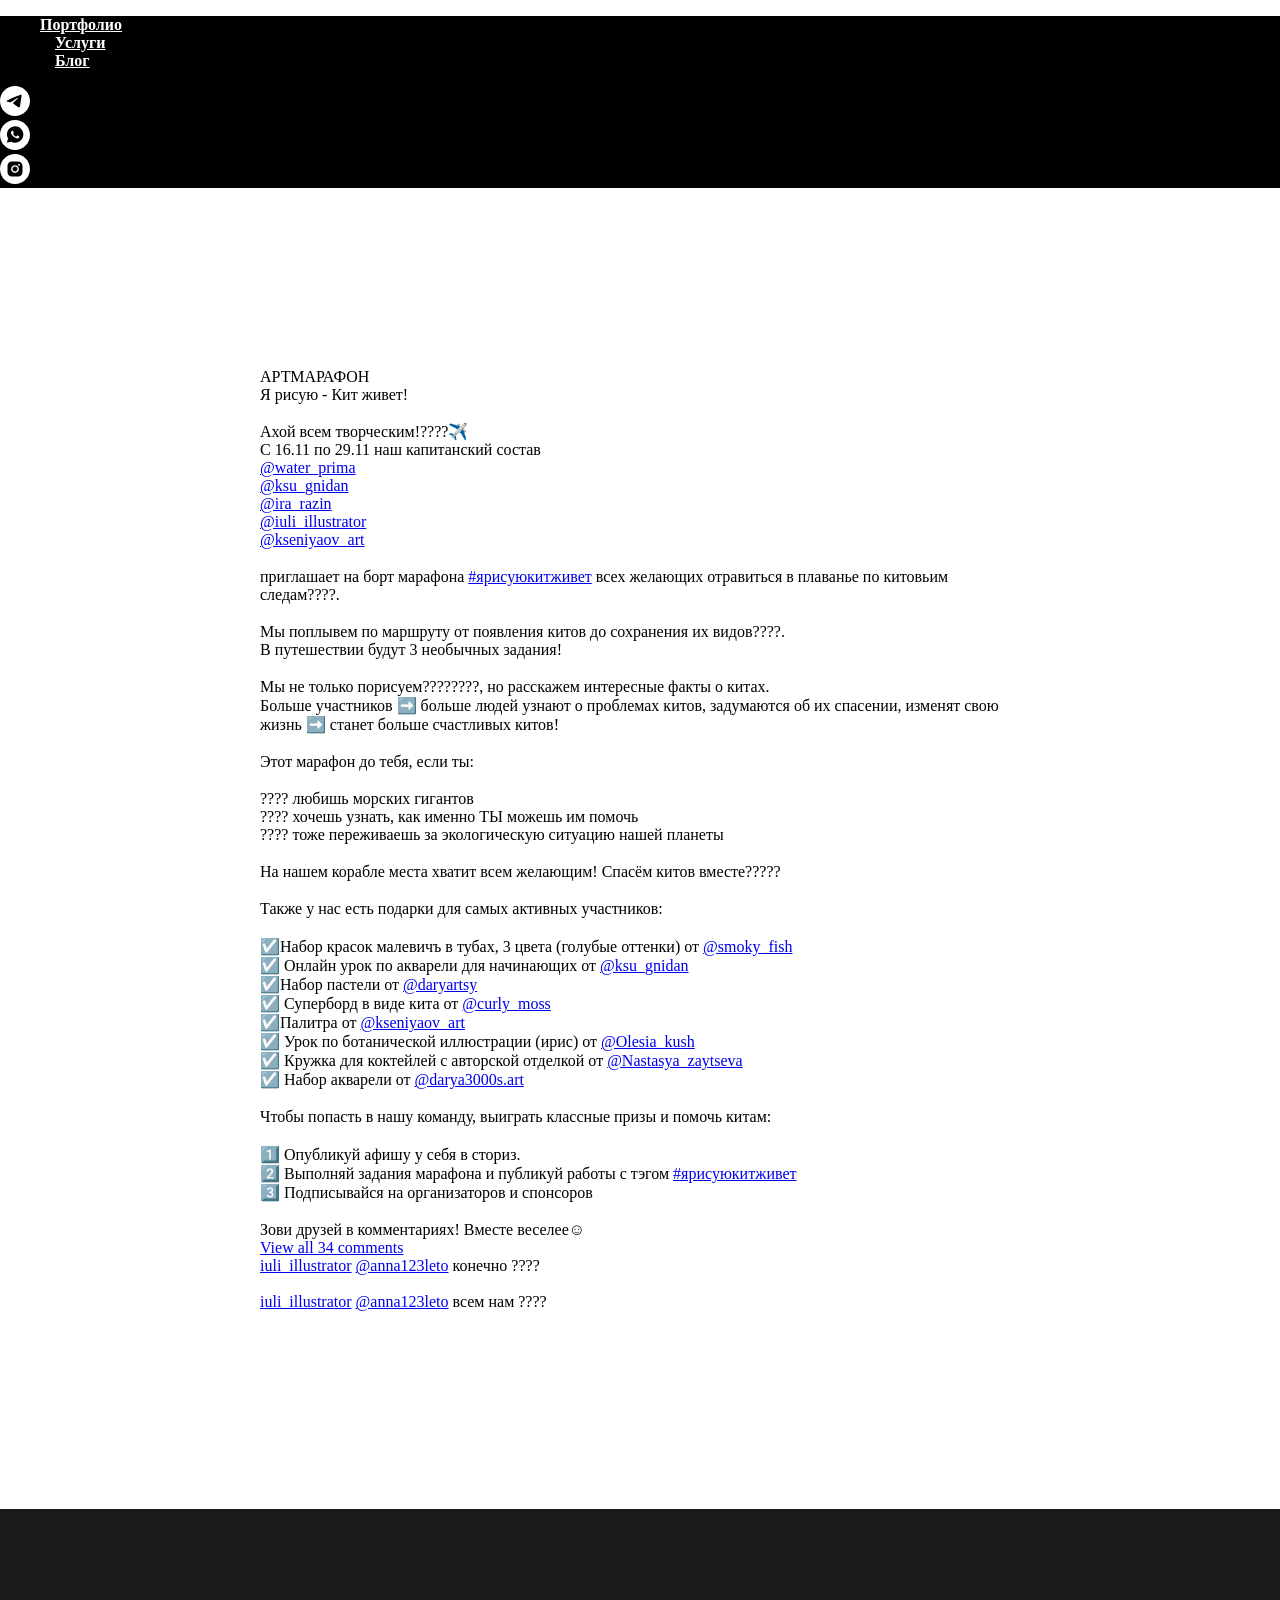
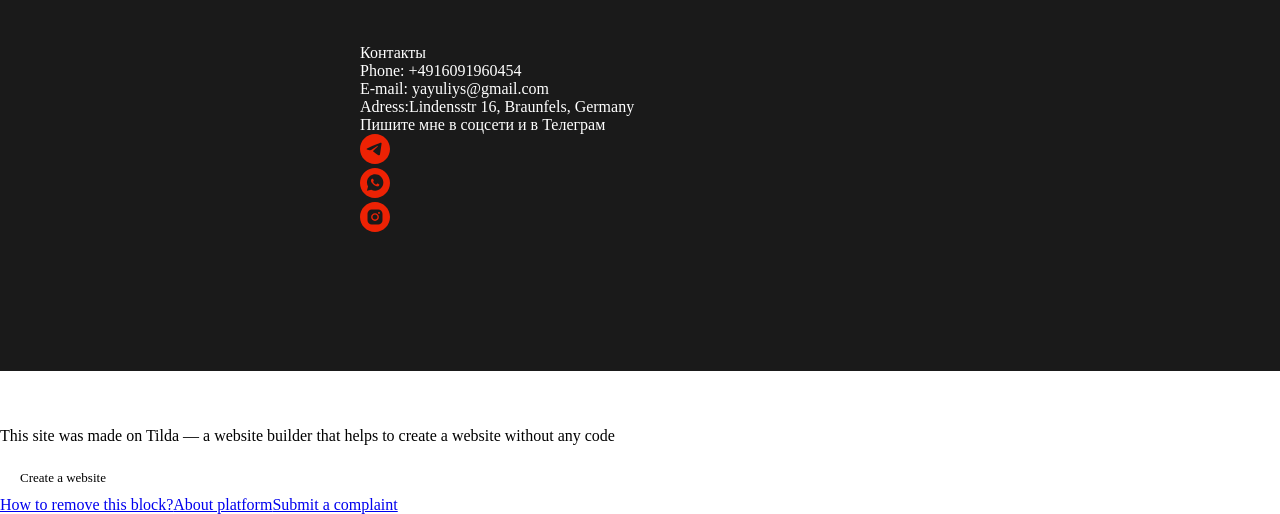
==== kit/index.html @ b63b91ee "Publish CuteColors site" ====
<!DOCTYPE html><html> <head><meta charset="utf-8" /><meta http-equiv="Content-Type" content="text/html; charset=utf-8" /><meta name="viewport" content="width=device-width, initial-scale=1.0" /><!--metatextblock--><title>Kit</title><meta name="description" content="Artmaraphon" /><meta property="og:url" content="/kit/" /><meta property="og:title" content="Kit" /><meta property="og:description" content="Artmaraphon" /><meta property="og:type" content="website" /><meta property="og:image" content="/assets/tilda/static.tildacdn.info/tild6166-6461-4264-b937-326136386266/-/resize/504x/124379706_1939183288.jpg" /><link rel="canonical" href="/kit/"><!--/metatextblock--><meta property="fb:app_id" content="257953674358265" /><meta name="format-detection" content="telephone=no" /><meta http-equiv="x-dns-prefetch-control" content="on"><link rel="dns-prefetch" href="https://ws.tildacdn.com"><link rel="dns-prefetch" href="https://static.tildacdn.info"><meta name="robots" content="nofollow" /><link rel="shortcut icon" href="/assets/tilda/static.tildacdn.info/img/tildafavicon.ico" type="image/x-icon" /><!-- Assets --><script src="/assets/tilda/neo.tildacdn.com/js/tilda-fallback-1.0.min.js" charset="utf-8" async></script><link rel="stylesheet" href="/assets/tilda/static.tildacdn.info/css/tilda-grid-3.0.min.css" type="text/css" media="all" onerror="this.loaderr='y';"/><link rel="stylesheet" href="/tilda-blocks-page29770628.min.css?t=1660932081" type="text/css" media="all" onerror="this.loaderr='y';" /><link rel="preconnect" href="https://fonts.gstatic.com"><link href="https://fonts.googleapis.com/css2?family=Roboto:wght@300;400;500;700&subset=latin,cyrillic" rel="stylesheet"><link rel="stylesheet" href="/assets/tilda/static.tildacdn.info/css/tilda-slds-1.4.min.css" type="text/css" media="print" onload="this.media='all';" onerror="this.loaderr='y';" /><noscript><link rel="stylesheet" href="/assets/tilda/static.tildacdn.info/css/tilda-slds-1.4.min.css" type="text/css" media="all" /></noscript><script type="text/javascript">function t_onReady(func) {
if (document.readyState != 'loading') {
func();
} else {
document.addEventListener('DOMContentLoaded', func);
}
}
function t_onFuncLoad(funcName, okFunc, time) {
if (typeof window[funcName] === 'function') {
okFunc();
} else {
setTimeout(function() {
t_onFuncLoad(funcName, okFunc, time);
},(time || 100));
}
}function t_throttle(fn, threshhold, scope) {return function () {fn.apply(scope || this, arguments);};}</script><script src="/assets/tilda/static.tildacdn.info/js/jquery-1.10.2.min.js" onerror="this.loaderr='y';"></script><script src="/assets/tilda/static.tildacdn.info/js/tilda-scripts-3.0.min.js" onerror="this.loaderr='y';"></script><script src="/tilda-blocks-page29770628.min.js?t=1660932081" onerror="this.loaderr='y';"></script><script src="/assets/tilda/static.tildacdn.info/js/lazyload-1.3.min.js" charset="utf-8" async onerror="this.loaderr='y';"></script><script src="/assets/tilda/static.tildacdn.info/js/tilda-menu-1.0.min.js" charset="utf-8" async onerror="this.loaderr='y';"></script><script src="/assets/tilda/static.tildacdn.info/js/tilda-slds-1.4.min.js" charset="utf-8" async onerror="this.loaderr='y';"></script><script src="/assets/tilda/static.tildacdn.info/js/hammer.min.js" charset="utf-8" async onerror="this.loaderr='y';"></script><script src="/assets/tilda/static.tildacdn.info/js/tilda-events-1.0.min.js" charset="utf-8" async onerror="this.loaderr='y';"></script><script type="text/javascript">window.dataLayer = window.dataLayer || [];</script><script type="text/javascript">(function () {
if((/bot|google|yandex|baidu|bing|msn|duckduckbot|teoma|slurp|crawler|spider|robot|crawling|facebook/i.test(navigator.userAgent))===false && typeof(sessionStorage)!='undefined' && sessionStorage.getItem('visited')!=='y' && document.visibilityState){
var style=document.createElement('style');
style.type='text/css';
style.innerHTML='@media screen and (min-width: 980px) {.t-records {opacity: 0;}.t-records_animated {-webkit-transition: opacity ease-in-out .2s;-moz-transition: opacity ease-in-out .2s;-o-transition: opacity ease-in-out .2s;transition: opacity ease-in-out .2s;}.t-records.t-records_visible {opacity: 1;}}';
document.getElementsByTagName('head')[0].appendChild(style);
function t_setvisRecs(){
var alr=document.querySelectorAll('.t-records');
Array.prototype.forEach.call(alr, function(el) {
el.classList.add("t-records_animated");
});
setTimeout(function () {
Array.prototype.forEach.call(alr, function(el) {
el.classList.add("t-records_visible");
});
sessionStorage.setItem("visited", "y");
}, 400);
} 
document.addEventListener('DOMContentLoaded', t_setvisRecs);
}
})();</script></head><body class="t-body" style="margin:0;"><!--allrecords--><div id="allrecords" class="t-records" data-hook="blocks-collection-content-node" data-tilda-project-id="5950879" data-tilda-page-id="29770628" data-tilda-page-alias="kit" data-tilda-formskey="7f800575ffce84408c4a79b2e5950879" data-tilda-lazy="yes"><div id="rec481607800" class="r t-rec" style="background-color:#000000; " data-animationappear="off" data-record-type="257" data-bg-color="#000000"><!-- T228 --><div id="nav481607800marker"></div><div class="tmenu-mobile" ><div class="tmenu-mobile__container"><div class="tmenu-mobile__text t-name t-name_md" field="menu_mob_title">&nbsp;</div><div class="tmenu-mobile__burger"><span></span><span></span><span></span><span></span></div></div></div><style>.tmenu-mobile {
background-color: #111;
display: none;
width: 100%;
top: 0;
z-index: 990;
}
.tmenu-mobile_positionfixed {
position: fixed;
}
.tmenu-mobile__text {
color: #fff;
}
.tmenu-mobile__container {
min-height: 64px;
padding: 20px;
position: relative;
box-sizing: border-box;
display: -webkit-flex;
display: -ms-flexbox;
display: flex;
-webkit-align-items: center;
-ms-flex-align: center;
align-items: center;
-webkit-justify-content: space-between;
-ms-flex-pack: justify;
justify-content: space-between;
}
.tmenu-mobile__burger {
position: relative;
margin-top: 0;
width: 28px;
height: 20px;
transition: .5s ease-in-out;
cursor: pointer;
}
.tmenu-mobile__burger span {
display: block;
position: absolute;
width: 100%;
opacity: 1;
left: 0;
transition: .25s ease-in-out;
height: 3px;
background-color: #fff;
}
.tmenu-mobile__burger span:nth-child(1) {
top: 0px;
}
.tmenu-mobile__burger span:nth-child(2),
.tmenu-mobile__burger span:nth-child(3) {
top: 8px;
}
.tmenu-mobile__burger span:nth-child(4) {
top: 16px;
}
.tmenu-mobile_opened .tmenu-mobile__burger span:nth-child(1) {
top: 8px;
width: 0%;
left: 50%;
}
.tmenu-mobile_opened .tmenu-mobile__burger span:nth-child(2) {
-webkit-transform: rotate(45deg);
transform: rotate(45deg);
}
.tmenu-mobile_opened .tmenu-mobile__burger span:nth-child(3) {
-webkit-transform: rotate(-45deg);
transform: rotate(-45deg);
}
.tmenu-mobile_opened .tmenu-mobile__burger span:nth-child(4) {
top: 8px;
width: 0%;
left: 50%;
}
.tmenu-mobile__list {
display: block;
}
.tmenu-mobile__burgerlogo {
display: inline-block;
font-size: 24px;
font-weight: 400;
white-space: nowrap;
vertical-align: middle;
}
.tmenu-mobile__imglogo {
height: auto;
display: block;
max-width: 300px!important;
box-sizing: border-box;
padding: 0;
margin: 0 auto;
}
@media screen and (max-width: 980px) {
.tmenu-mobile__menucontent_hidden {
display: none;
height: 100%;
}
.tmenu-mobile {
display: block;
}
}
@media screen and (max-width: 980px) {
#rec481607800 .tmenu-mobile {
background-color: #1a1a1a;
}
#rec481607800 .tmenu-mobile__burger {
-webkit-order: 1;
-ms-flex-order: 1;
order: 1;
}
}</style><div id="nav481607800" class="t228 t228__positionfixed tmenu-mobile__menucontent_hidden" style="background-color: rgba(0,0,0,0.50); " data-bgcolor-hex="#000000" data-bgcolor-rgba="rgba(0,0,0,0.50)" data-navmarker="nav481607800marker" data-appearoffset="" data-bgopacity-two="" data-menushadow="" data-bgopacity="0.50" data-menu-items-align="left" data-menu="yes"><div class="t228__maincontainer t228__c12collumns" style=""><div class="t228__padding40px"></div><div class="t228__leftside"></div><div class="t228__centerside t228__menualign_left"><div class="t228__centercontainer"><ul class="t228__list "><li class="t228__list_item" style="padding:0 15px 0 0;"><a class="t-menu__link-item" href="https://tilda.cc/page/?pageid=29680773&amp;projectid=5950879#portfolio" data-menu-submenu-hook="" style="color:#ffffff;font-weight:600;" data-menu-item-number="1">Портфолио</a> </li><li class="t228__list_item" style="padding:0 15px;"><a class="t-menu__link-item" href="https://tilda.cc/page/?pageid=29680773&amp;projectid=5950879#services" data-menu-submenu-hook="" style="color:#ffffff;font-weight:600;" data-menu-item-number="2">Услуги</a> </li><li class="t228__list_item" style="padding:0 0 0 15px;"><a class="t-menu__link-item" href="https://tilda.cc/page/?pageid=29680773&amp;projectid=5950879#blog" data-menu-submenu-hook="" style="color:#ffffff;font-weight:600;" data-menu-item-number="3">Блог</a> </li></ul></div></div><div class="t228__rightside"><div class="t228__rightcontainer"> <div class="t-sociallinks"> <div class="t-sociallinks__wrapper"> <!-- new soclinks --> <div class="t-sociallinks__item t-sociallinks__item_telegram"><a href="https://t.me/iuli_iakupova" target="_blank" rel="nofollow" style="width: 30px; height: 30px;"><svg class="t-sociallinks__svg" width=30px height=30px viewBox="0 0 100 100" fill="none" xmlns="http://www.w3.org/2000/svg"> <path fill-rule="evenodd" clip-rule="evenodd" d="M50 100c27.614 0 50-22.386 50-50S77.614 0 50 0 0 22.386 0 50s22.386 50 50 50Zm21.977-68.056c.386-4.38-4.24-2.576-4.24-2.576-3.415 1.414-6.937 2.85-10.497 4.302-11.04 4.503-22.444 9.155-32.159 13.734-5.268 1.932-2.184 3.864-2.184 3.864l8.351 2.577c3.855 1.16 5.91-.129 5.91-.129l17.988-12.238c6.424-4.38 4.882-.773 3.34.773l-13.49 12.882c-2.056 1.804-1.028 3.35-.129 4.123 2.55 2.249 8.82 6.364 11.557 8.16.712.467 1.185.778 1.292.858.642.515 4.111 2.834 6.424 2.319 2.313-.516 2.57-3.479 2.57-3.479l3.083-20.226c.462-3.511.993-6.886 1.417-9.582.4-2.546.705-4.485.767-5.362Z" fill="#ffffff"/></svg></a></div> <div class="t-sociallinks__item t-sociallinks__item_whatsapp"><a href="whatsapp://send?phone=79123280784" target="_blank" rel="nofollow" style="width: 30px; height: 30px;"><svg class="t-sociallinks__svg" width=30px height=30px viewBox="0 0 100 100" fill="none" xmlns="http://www.w3.org/2000/svg"> <path fill-rule="evenodd" clip-rule="evenodd" d="M50 100C77.6142 100 100 77.6142 100 50C100 22.3858 77.6142 0 50 0C22.3858 0 0 22.3858 0 50C0 77.6142 22.3858 100 50 100ZM69.7626 28.9928C64.6172 23.841 57.7739 21.0027 50.4832 21C35.4616 21 23.2346 33.2252 23.2292 48.2522C23.2274 53.0557 24.4823 57.7446 26.8668 61.8769L23 76L37.4477 72.2105C41.4282 74.3822 45.9107 75.5262 50.4714 75.528H50.4823C65.5029 75.528 77.7299 63.301 77.7363 48.2749C77.7408 40.9915 74.9089 34.1446 69.7626 28.9928ZM62.9086 53.9588C62.2274 53.6178 58.8799 51.9708 58.2551 51.7435C57.6313 51.5161 57.1766 51.4024 56.7228 52.0845C56.269 52.7666 54.964 54.2998 54.5666 54.7545C54.1692 55.2092 53.7718 55.2656 53.0915 54.9246C52.9802 54.8688 52.8283 54.803 52.6409 54.7217C51.6819 54.3057 49.7905 53.4855 47.6151 51.5443C45.5907 49.7382 44.2239 47.5084 43.8265 46.8272C43.4291 46.1452 43.7837 45.7769 44.1248 45.4376C44.3292 45.2338 44.564 44.9478 44.7987 44.662C44.9157 44.5194 45.0328 44.3768 45.146 44.2445C45.4345 43.9075 45.56 43.6516 45.7302 43.3049C45.7607 43.2427 45.7926 43.1776 45.8272 43.1087C46.0545 42.654 45.9409 42.2565 45.7708 41.9155C45.6572 41.6877 45.0118 40.1167 44.4265 38.6923C44.1355 37.984 43.8594 37.3119 43.671 36.8592C43.1828 35.687 42.6883 35.69 42.2913 35.6924C42.2386 35.6928 42.1876 35.6931 42.1386 35.6906C41.7421 35.6706 41.2874 35.667 40.8336 35.667C40.3798 35.667 39.6423 35.837 39.0175 36.5191C38.9773 36.5631 38.9323 36.6111 38.8834 36.6633C38.1738 37.4209 36.634 39.0648 36.634 42.2002C36.634 45.544 39.062 48.7748 39.4124 49.2411L39.415 49.2444C39.4371 49.274 39.4767 49.3309 39.5333 49.4121C40.3462 50.5782 44.6615 56.7691 51.0481 59.5271C52.6732 60.2291 53.9409 60.6475 54.9303 60.9612C56.5618 61.4796 58.046 61.4068 59.22 61.2313C60.5286 61.0358 63.2487 59.5844 63.8161 57.9938C64.3836 56.4033 64.3836 55.0392 64.2136 54.7554C64.0764 54.5258 63.7545 54.3701 63.2776 54.1395C63.1633 54.0843 63.0401 54.0247 62.9086 53.9588Z" fill="#ffffff"/></svg></a></div> <div class="t-sociallinks__item t-sociallinks__item_instagram"><a href="http://www.instagram.com/iuli_illustrator/" target="_blank" rel="nofollow" style="width: 30px; height: 30px;"><svg class="t-sociallinks__svg" width=30px height=30px viewBox="0 0 100 100" fill="none" xmlns="http://www.w3.org/2000/svg"> <path fill-rule="evenodd" clip-rule="evenodd" d="M50 100C77.6142 100 100 77.6142 100 50C100 22.3858 77.6142 0 50 0C22.3858 0 0 22.3858 0 50C0 77.6142 22.3858 100 50 100ZM25 39.3918C25 31.4558 31.4566 25 39.3918 25H60.6082C68.5442 25 75 31.4566 75 39.3918V60.8028C75 68.738 68.5442 75.1946 60.6082 75.1946H39.3918C31.4558 75.1946 25 68.738 25 60.8028V39.3918ZM36.9883 50.0054C36.9883 42.8847 42.8438 37.0922 50.0397 37.0922C57.2356 37.0922 63.0911 42.8847 63.0911 50.0054C63.0911 57.1252 57.2356 62.9177 50.0397 62.9177C42.843 62.9177 36.9883 57.1252 36.9883 50.0054ZM41.7422 50.0054C41.7422 54.5033 45.4641 58.1638 50.0397 58.1638C54.6153 58.1638 58.3372 54.5041 58.3372 50.0054C58.3372 45.5066 54.6145 41.8469 50.0397 41.8469C45.4641 41.8469 41.7422 45.5066 41.7422 50.0054ZM63.3248 39.6355C65.0208 39.6355 66.3956 38.2606 66.3956 36.5646C66.3956 34.8687 65.0208 33.4938 63.3248 33.4938C61.6288 33.4938 60.2539 34.8687 60.2539 36.5646C60.2539 38.2606 61.6288 39.6355 63.3248 39.6355Z" fill="#ffffff"/></svg></a></div> <!-- /new soclinks --> <script> 
t_onReady(function () {
var rec = document.getElementById('rec481607800');
if (!rec) return;
var customImageList = rec.querySelectorAll('img.t-sociallinks__customimg');
Array.prototype.forEach.call(customImageList, function(img) {
var imgURL = img.getAttribute('src');
if (imgURL.indexOf('/lib__tildaicon__') !== -1 || imgURL.indexOf('/lib/tildaicon/') !== -1) {
var xhr = new XMLHttpRequest();
xhr.open('GET', imgURL);
xhr.responseType = 'document';
xhr.onload = function() {
if (xhr.status >= 200 && xhr.status < 400) {
var response = xhr.response;
var svg = response.querySelector('svg');
svg.style.width = '30px';
svg.style.height = '30px';
var figureList = svg.querySelectorAll('*:not(g):not(title):not(desc)');
for(var j = 0; j < figureList.length; j++) {
figureList[j].style.fill = '#ffffff';
}
img.parentNode.append(svg);
img.remove();
} else {
img.style.visibility = 'visible';
}
}
xhr.onerror = function(error) {
img.style.visibility = 'visible';
}
xhr.send();
}
});
});
</script> </div></div> </div></div><div class="t228__padding40px"></div></div></div><style>@media screen and (max-width: 980px) {
#rec481607800 .t228 {
position: static;
}
}</style><script>window.addEventListener('resize', t_throttle(function () {
t_onFuncLoad('t_menu__setBGcolor', function () {
t_menu__setBGcolor('481607800', '.t228');
});
}));
t_onReady(function () {
t_onFuncLoad('t_menu__highlightActiveLinks', function () {
t_menu__highlightActiveLinks('.t228__list_item a');
});
t_onFuncLoad('t_menu__findAnchorLinks', function () {
t_menu__findAnchorLinks('481607800', '.t228__list_item a');
});
t_onFuncLoad('t228__init', function () {
t228__init('481607800');
});
t_onFuncLoad('t_menu__setBGcolor', function () {
t_menu__setBGcolor('481607800', '.t228');
});
t_onFuncLoad('t_menu__createMobileMenu', function () {
t_menu__createMobileMenu('481607800', '.t228');
});
});</script><!--[if IE 8]><style>#rec481607800 .t228 {
filter: progid:DXImageTransform.Microsoft.gradient(startColorStr='#D9000000', endColorstr='#D9000000');
}</style><![endif]--><style>#rec481607800 .t-menu__link-item{
}
@supports (overflow:-webkit-marquee) and (justify-content:inherit)
{
#rec481607800 .t-menu__link-item,
#rec481607800 .t-menu__link-item.t-active {
opacity: 1 !important;
}
}</style> </div><div id="rec481607801" class="r t-rec t-rec_pt_180 t-rec_pb_180" style="padding-top:180px;padding-bottom:180px;background-color:#ffffff; " data-record-type="485" data-bg-color="#ffffff"><!-- t485 --><div class="t485"> <div class="t-container t-align_center"> <div class="t-col t-col_8 t-prefix_2"> <div class="t485__uptitle t-uptitle t-uptitle_md t-margin_auto" field="subtitle" style="text-transform:uppercase;">Артмарафон</div> 
<div class="t485__title t-title t-title_xxs t-margin_auto" field="title" style="">Я рисую - Кит живет!</div> 
<img class="t485__img t-img t-margin_auto" 
src="/assets/tilda/static.tildacdn.info/tild6166-6461-4264-b937-326136386266/-/empty/124379706_1939183288.jpg" data-original="/assets/tilda/static.tildacdn.info/tild6166-6461-4264-b937-326136386266/124379706_1939183288.jpg"
imgfield="img" 
style=""
alt="" role="presentation"> 
<div class="t485__descr t-descr t-descr_md t-margin_auto" field="descr" style="">Ахой всем творческим!????‍✈️<br />С 16.11 по 29.11 наш капитанский состав<br /><a href="https://www.instagram.com/water_prima/">@water_prima</a><br /><a href="https://www.instagram.com/ksu_gnidan/">@ksu_gnidan</a><br /><a href="https://www.instagram.com/ira_razin/">@ira_razin</a><br /><a href="https://www.instagram.com/iuli_illustrator/">@iuli_illustrator</a><br /><a href="https://www.instagram.com/kseniyaov_art/">@kseniyaov_art</a><br />⠀<br />приглашает на борт марафона <a href="https://www.instagram.com/explore/tags/%D1%8F%D1%80%D0%B8%D1%81%D1%83%D1%8E%D0%BA%D0%B8%D1%82%D0%B6%D0%B8%D0%B2%D0%B5%D1%82/">#ярисуюкитживет</a> всех желающих отравиться в плаванье по китовьим следам????.<br />⠀<br />Мы поплывем по маршруту от появления китов до сохранения их видов????.<br />В путешествии будут 3 необычных задания!<br />⠀<br />Мы не только порисуем????‍????, но расскажем интересные факты о китах.<br />Больше участников ➡️ больше людей узнают о проблемах китов, задумаются об их спасении, изменят свою жизнь ➡️ станет больше счастливых китов!<br />⠀<br />Этот марафон до тебя, если ты:<br />⠀<br />???? любишь морских гигантов<br />???? хочешь узнать, как именно ТЫ можешь им помочь<br />???? тоже переживаешь за экологическую ситуацию нашей планеты<br />⠀<br />На нашем корабле места хватит всем желающим! Спасём китов вместе?????<br />⠀<br />Также у нас есть подарки для самых активных участников:<br />⠀<br />☑️Набор красок малевичъ в тубах, 3 цвета (голубые оттенки) от <a href="https://www.instagram.com/smoky_fish/">@smoky_fish</a><br />☑️ Онлайн урок по акварели для начинающих от <a href="https://www.instagram.com/ksu_gnidan/">@ksu_gnidan</a><br />☑️Набор пастели от <a href="https://www.instagram.com/daryartsy/">@daryartsy</a><br />☑️ Суперборд в виде кита от <a href="https://www.instagram.com/curly_moss/">@curly_moss</a><br />☑️Палитра от <a href="https://www.instagram.com/kseniyaov_art/">@kseniyaov_art</a><br />☑️ Урок по ботанической иллюстрации (ирис) от <a href="https://www.instagram.com/Olesia_kush/">@Olesia_kush</a><br />☑️ Кружка для коктейлей с авторской отделкой от <a href="https://www.instagram.com/Nastasya_zaytseva/">@Nastasya_zaytseva</a><br />☑️ Набор акварели от <a href="https://www.instagram.com/darya3000s.art/">@darya3000s.art</a><br />⠀<br />Чтобы попасть в нашу команду, выиграть классные призы и помочь китам:<br />⠀<br />1️⃣ Опубликуй афишу у себя в сториз.<br />2️⃣ Выполняй задания марафона и публикуй работы с тэгом <a href="https://www.instagram.com/explore/tags/%D1%8F%D1%80%D0%B8%D1%81%D1%83%D1%8E%D0%BA%D0%B8%D1%82%D0%B6%D0%B8%D0%B2%D0%B5%D1%82/">#ярисуюкитживет</a><br />3️⃣ Подписывайся на организаторов и спонсоров<br />⠀<br />Зови друзей в комментариях! Вместе веселее☺️<br /><a href="https://www.instagram.com/p/CHUukt8sh9X/comments/">View all 34 comments</a><br /><a href="https://www.instagram.com/iuli_illustrator/">iuli_illustrator</a> <a href="https://www.instagram.com/anna123leto/">@anna123leto</a> конечно ????<br /><br /><a href="https://www.instagram.com/iuli_illustrator/">iuli_illustrator</a> <a href="https://www.instagram.com/anna123leto/">@anna123leto</a> всем нам ????<br /><br /></div> 
</div> </div></div></div><div id="rec481607802" class="r t-rec t-rec_pt_135 t-rec_pb_135" style="padding-top:135px;padding-bottom:135px;background-color:#1a1a1a; " data-record-type="574" data-bg-color="#1a1a1a"><!-- t574--><div class="t574"><div class="t-container"><div class="t-col t-col_6 t-prefix_3 t-align_center"> <div class="t574__title t-title t-title_xs t574__bottom-margin_lg" style="color:#ffffff;" field="title">Контакты</div><div class="t574__text t-text t-descr_xl t574__bottom-margin_lg" style="color:#ffffff;" field="text">Phone: +4916091960454<br />E-mail: yayuliys@gmail.com<br />Adress:Lindensstr 16, Braunfels, Germany </div><div class="t574__text_grey t-text t-text_sm" style="color:#ffffff;" field="text2">Пишите мне в соцсети и в Телеграм</div> <div class="t-sociallinks"> <div class="t-sociallinks__wrapper"> <!-- new soclinks --> <div class="t-sociallinks__item t-sociallinks__item_telegram"><a href="https://t.me/iuli_iakupova" target="_blank" rel="nofollow" style="width: 30px; height: 30px;"><svg class="t-sociallinks__svg" width=30px height=30px viewBox="0 0 100 100" fill="none" xmlns="http://www.w3.org/2000/svg"> <path fill-rule="evenodd" clip-rule="evenodd" d="M50 100c27.614 0 50-22.386 50-50S77.614 0 50 0 0 22.386 0 50s22.386 50 50 50Zm21.977-68.056c.386-4.38-4.24-2.576-4.24-2.576-3.415 1.414-6.937 2.85-10.497 4.302-11.04 4.503-22.444 9.155-32.159 13.734-5.268 1.932-2.184 3.864-2.184 3.864l8.351 2.577c3.855 1.16 5.91-.129 5.91-.129l17.988-12.238c6.424-4.38 4.882-.773 3.34.773l-13.49 12.882c-2.056 1.804-1.028 3.35-.129 4.123 2.55 2.249 8.82 6.364 11.557 8.16.712.467 1.185.778 1.292.858.642.515 4.111 2.834 6.424 2.319 2.313-.516 2.57-3.479 2.57-3.479l3.083-20.226c.462-3.511.993-6.886 1.417-9.582.4-2.546.705-4.485.767-5.362Z" fill="#ed2204"/></svg></a></div> <div class="t-sociallinks__item t-sociallinks__item_whatsapp"><a href="whatsapp://send?phone=79123280784" target="_blank" rel="nofollow" style="width: 30px; height: 30px;"><svg class="t-sociallinks__svg" width=30px height=30px viewBox="0 0 100 100" fill="none" xmlns="http://www.w3.org/2000/svg"> <path fill-rule="evenodd" clip-rule="evenodd" d="M50 100C77.6142 100 100 77.6142 100 50C100 22.3858 77.6142 0 50 0C22.3858 0 0 22.3858 0 50C0 77.6142 22.3858 100 50 100ZM69.7626 28.9928C64.6172 23.841 57.7739 21.0027 50.4832 21C35.4616 21 23.2346 33.2252 23.2292 48.2522C23.2274 53.0557 24.4823 57.7446 26.8668 61.8769L23 76L37.4477 72.2105C41.4282 74.3822 45.9107 75.5262 50.4714 75.528H50.4823C65.5029 75.528 77.7299 63.301 77.7363 48.2749C77.7408 40.9915 74.9089 34.1446 69.7626 28.9928ZM62.9086 53.9588C62.2274 53.6178 58.8799 51.9708 58.2551 51.7435C57.6313 51.5161 57.1766 51.4024 56.7228 52.0845C56.269 52.7666 54.964 54.2998 54.5666 54.7545C54.1692 55.2092 53.7718 55.2656 53.0915 54.9246C52.9802 54.8688 52.8283 54.803 52.6409 54.7217C51.6819 54.3057 49.7905 53.4855 47.6151 51.5443C45.5907 49.7382 44.2239 47.5084 43.8265 46.8272C43.4291 46.1452 43.7837 45.7769 44.1248 45.4376C44.3292 45.2338 44.564 44.9478 44.7987 44.662C44.9157 44.5194 45.0328 44.3768 45.146 44.2445C45.4345 43.9075 45.56 43.6516 45.7302 43.3049C45.7607 43.2427 45.7926 43.1776 45.8272 43.1087C46.0545 42.654 45.9409 42.2565 45.7708 41.9155C45.6572 41.6877 45.0118 40.1167 44.4265 38.6923C44.1355 37.984 43.8594 37.3119 43.671 36.8592C43.1828 35.687 42.6883 35.69 42.2913 35.6924C42.2386 35.6928 42.1876 35.6931 42.1386 35.6906C41.7421 35.6706 41.2874 35.667 40.8336 35.667C40.3798 35.667 39.6423 35.837 39.0175 36.5191C38.9773 36.5631 38.9323 36.6111 38.8834 36.6633C38.1738 37.4209 36.634 39.0648 36.634 42.2002C36.634 45.544 39.062 48.7748 39.4124 49.2411L39.415 49.2444C39.4371 49.274 39.4767 49.3309 39.5333 49.4121C40.3462 50.5782 44.6615 56.7691 51.0481 59.5271C52.6732 60.2291 53.9409 60.6475 54.9303 60.9612C56.5618 61.4796 58.046 61.4068 59.22 61.2313C60.5286 61.0358 63.2487 59.5844 63.8161 57.9938C64.3836 56.4033 64.3836 55.0392 64.2136 54.7554C64.0764 54.5258 63.7545 54.3701 63.2776 54.1395C63.1633 54.0843 63.0401 54.0247 62.9086 53.9588Z" fill="#ed2204"/></svg></a></div> <div class="t-sociallinks__item t-sociallinks__item_instagram"><a href="http://www.instagram.com/iuli_illustrator/" target="_blank" rel="nofollow" style="width: 30px; height: 30px;"><svg class="t-sociallinks__svg" width=30px height=30px viewBox="0 0 100 100" fill="none" xmlns="http://www.w3.org/2000/svg"> <path fill-rule="evenodd" clip-rule="evenodd" d="M50 100C77.6142 100 100 77.6142 100 50C100 22.3858 77.6142 0 50 0C22.3858 0 0 22.3858 0 50C0 77.6142 22.3858 100 50 100ZM25 39.3918C25 31.4558 31.4566 25 39.3918 25H60.6082C68.5442 25 75 31.4566 75 39.3918V60.8028C75 68.738 68.5442 75.1946 60.6082 75.1946H39.3918C31.4558 75.1946 25 68.738 25 60.8028V39.3918ZM36.9883 50.0054C36.9883 42.8847 42.8438 37.0922 50.0397 37.0922C57.2356 37.0922 63.0911 42.8847 63.0911 50.0054C63.0911 57.1252 57.2356 62.9177 50.0397 62.9177C42.843 62.9177 36.9883 57.1252 36.9883 50.0054ZM41.7422 50.0054C41.7422 54.5033 45.4641 58.1638 50.0397 58.1638C54.6153 58.1638 58.3372 54.5041 58.3372 50.0054C58.3372 45.5066 54.6145 41.8469 50.0397 41.8469C45.4641 41.8469 41.7422 45.5066 41.7422 50.0054ZM63.3248 39.6355C65.0208 39.6355 66.3956 38.2606 66.3956 36.5646C66.3956 34.8687 65.0208 33.4938 63.3248 33.4938C61.6288 33.4938 60.2539 34.8687 60.2539 36.5646C60.2539 38.2606 61.6288 39.6355 63.3248 39.6355Z" fill="#ed2204"/></svg></a></div> <!-- /new soclinks --> <script> 
t_onReady(function () {
var rec = document.getElementById('rec481607802');
if (!rec) return;
var customImageList = rec.querySelectorAll('img.t-sociallinks__customimg');
Array.prototype.forEach.call(customImageList, function(img) {
var imgURL = img.getAttribute('src');
if (imgURL.indexOf('/lib__tildaicon__') !== -1 || imgURL.indexOf('/lib/tildaicon/') !== -1) {
var xhr = new XMLHttpRequest();
xhr.open('GET', imgURL);
xhr.responseType = 'document';
xhr.onload = function() {
if (xhr.status >= 200 && xhr.status < 400) {
var response = xhr.response;
var svg = response.querySelector('svg');
svg.style.width = '30px';
svg.style.height = '30px';
var figureList = svg.querySelectorAll('*:not(g):not(title):not(desc)');
for(var j = 0; j < figureList.length; j++) {
figureList[j].style.fill = '#ed2204';
}
img.parentNode.append(svg);
img.remove();
} else {
img.style.visibility = 'visible';
}
}
xhr.onerror = function(error) {
img.style.visibility = 'visible';
}
xhr.send();
}
});
});
</script> </div></div></div></div></div></div><div id="rec481607803" class="r t-rec t-screenmin-1200px" style=" " data-animationappear="off" data-record-type="217" data-screen-min="1200px" ><div class="t190" style="position:fixed; z-index:100000; bottom:80px; left:33px; min-height:30px"> <a href="javascript:t190_scrollToTop()"> 
<svg role="presentation" xmlns="http://www.w3.org/2000/svg" xmlns:xlink="http://www.w3.org/1999/xlink" x="0px" y="0px"
width="50px" height="50px" viewBox="0 0 48 48" enable-background="new 0 0 48 48" xml:space="preserve"> <path style="fill:#000000;" d="M43.006,47.529H4.964c-2.635,0-4.791-2.156-4.791-4.791V4.697c0-2.635,2.156-4.791,4.791-4.791h38.042
c2.635,0,4.791,2.156,4.791,4.791v38.042C47.797,45.373,45.641,47.529,43.006,47.529z M25.503,16.881l6.994,7.049
c0.583,0.588,1.532,0.592,2.121,0.008c0.588-0.583,0.592-1.533,0.008-2.122l-9.562-9.637c-0.281-0.283-0.664-0.443-1.063-0.443
c0,0,0,0-0.001,0c-0.399,0-0.782,0.159-1.063,0.442l-9.591,9.637c-0.584,0.587-0.583,1.537,0.005,2.121
c0.292,0.292,0.675,0.437,1.058,0.437c0.385,0,0.77-0.147,1.063-0.442L22.5,16.87v19.163c0,0.828,0.671,1.5,1.5,1.5
s1.5-0.672,1.5-1.5L25.503,16.881z" /> </svg> </a></div><script>t_onReady(function(){
var rec = document.querySelector('#rec481607803');
if(!rec) return;
var wrapperBlock = rec.querySelector('.t190');
if(!wrapperBlock) return;
wrapperBlock.style.display = 'none';
window.addEventListener('scroll', t_throttle(function(){
if (window.pageYOffset > window.innerHeight) {
if(wrapperBlock.style.display === 'none') wrapperBlock.style.display = 'block';
}else{
if(wrapperBlock.style.display === 'block') wrapperBlock.style.display = 'none'; 
};
})); 
}); </script></div></div><!--/allrecords--><!-- Tilda copyright. Don't remove this line --><div class="t-tildalabel t-tildalabel-free" id="tildacopy" data-tilda-sign="5950879#29770628"><div class="t-tildalabel-free__main"><a href="https://tilda.cc/?upm=5950879" target="_blank" style="padding-bottom:12px; display: block;"><img style="width:40px;" src="/assets/tilda/static.tildacdn.info/img/tildacopy.png" fetchpriority="low"></a><div style="padding-bottom: 15px;">This site was made on <a href="https://tilda.cc/?upm=5950879" target="_blank" style="text-decoration: none; color:inherit;">Tilda &mdash; a website builder</a> that helps to&nbsp;create a&nbsp;website without any code</div><a href="https://tilda.cc/registration/" target="_blank" style="display: inline-block; padding: 10px 20px; font-size: 13px; border-radius: 50px; background-color: #fff; color:#000; text-decoration: none;">Create a website</a></div><div class="t-tildalabel-free__links-wr"><a class="t-tildalabel-free__txt-link" href="https://help.tilda.cc/white-label" target="_blank">How to remove this block?</a><a class="t-tildalabel-free__txt-link" href="https://tilda.cc/?upm=5950879" target="_blank">About platform</a><a class="t-tildalabel-free__txt-link" href="https://tilda.cc/abuse/" target="_blank">Submit a complaint</a></div></div><!-- Stat --><script type="text/javascript">if (! window.mainTracker) { window.mainTracker = 'tilda'; }
window.tildastatcookie='no'; 
setTimeout(function(){ (function (d, w, k, o, g) { var n=d.getElementsByTagName(o)[0],s=d.createElement(o),f=function(){n.parentNode.insertBefore(s,n);}; s.type = "text/javascript"; s.async = true; s.key = k; s.id = "tildastatscript"; s.src=g; if (w.opera=="[object Opera]") {d.addEventListener("DOMContentLoaded", f, false);} else { f(); } })(document, window, '9b246fd062e073110e5e5bcc54bdc30a','script','/assets/tilda/static.tildacdn.info/js/tilda-stat-1.0.min.js');
}, 2000);</script></body></html>
---- assets/tilda/static.tildacdn.info/css/tilda-grid-3.0.min.css ----
*,*:before,*:after{-webkit-box-sizing:content-box;-moz-box-sizing:content-box;box-sizing:content-box}div,span,h1,h2,h3,h4,h5,h6,p,blockquote,pre,a,code,img,b,u,i,center,table,tr,th,td,video{margin:0;padding:0;border:0}sup{line-height:0;font-size:smaller;vertical-align:super}sub{line-height:0;font-size:smaller;vertical-align:sub}.t-clear{clear:both}.t-row{margin:0}.t-container{margin-left:auto;margin-right:auto;width:100%;max-width:1200px;padding:0}.t-container.flexx{display:-webkit-box;display:-moz-box;display:-ms-flexbox;display:-webkit-flex;display:flex}.t-container_flex{display:-webkit-box;display:-moz-box;display:-ms-flexbox;display:-webkit-flex;display:flex}.t-container_100{width:100%;padding:0}.t-container_10{margin-left:auto;margin-right:auto;width:100%;max-width:1000px;padding:0}.t-container_8{margin-left:auto;margin-right:auto;width:100%;max-width:800px;padding:0}.t-container:before,.t-container:after,.t-container_10:before,.t-container_10:after,.t-container_8:before,.t-container_8:after,.t-container_100:before,.t-container_100:after{display:table;content:" ";width:0}.t-container:after,.t-container_10:after,.t-container_8:after,.t-container_100:after{clear:both}.t-col{display:inline;float:left;margin-left:20px;margin-right:20px;width:100%}.t-col.flexx{align-items:stretch;height:inherit;margin-top:auto;margin-bottom:auto}.t-col_flex{align-items:stretch;height:inherit;margin-top:auto;margin-bottom:auto}.t-col_1{max-width:60px}.t-col_2{max-width:160px}.t-col_3{max-width:260px}.t-col_4{max-width:360px}.t-col_5{max-width:460px}.t-col_6{max-width:560px}.t-col_7{max-width:660px}.t-col_8{max-width:760px}.t-col_9{max-width:860px}.t-col_10{max-width:960px}.t-col_11{max-width:1060px}.t-col_12{max-width:1160px}.t-col_100{max-width:100vw}.t-prefix_1{padding-left:100px}.t-prefix_2{padding-left:200px}.t-prefix_3{padding-left:300px}.t-prefix_4{padding-left:400px}.t-prefix_5{padding-left:500px}.t-prefix_6{padding-left:600px}.t-prefix_7{padding-left:700px}.t-prefix_8{padding-left:800px}.t-prefix_9{padding-left:900px}.t-prefix_10{padding-left:1000px}.t-prefix_11{padding-left:1100px}.t-prefix_12{padding-left:1200px}.t-width{width:100%}.t-width_1{max-width:60px}.t-width_2{max-width:160px}.t-width_3{max-width:260px}.t-width_4{max-width:360px}.t-width_5{max-width:460px}.t-width_6{max-width:560px}.t-width_7{max-width:660px}.t-width_8{max-width:760px}.t-width_9{max-width:860px}.t-width_10{max-width:960px}.t-width_11{max-width:1060px}.t-width_12{max-width:1160px}.t-width_100{max-width:100%}.t-cell{display:table-cell;vertical-align:middle;height:100%;margin-left:0;margin-right:0}.t-cell_25{width:25vw}.t-cell_33{width:33.3333333vw}.t-cell_50{width:50vw}.t-cell_100{width:100vw}@media screen and (max-width:1200px){.t-container{max-width:960px;padding:0}.t-container_10{max-width:780px}.t-container_8{max-width:640px}.t-col{display:inline;float:left;margin-left:10px;margin-right:10px;width:100%}.t-col_1{max-width:60px}.t-col_2{max-width:140px}.t-col_3{max-width:220px}.t-col_4{max-width:300px}.t-col_5{max-width:380px}.t-col_6{max-width:460px}.t-col_7{max-width:540px}.t-col_8{max-width:620px}.t-col_9{max-width:700px}.t-col_10{max-width:780px}.t-col_11{max-width:860px}.t-col_12{max-width:940px}.t-prefix_1{padding-left:80px}.t-prefix_2{padding-left:160px}.t-prefix_3{padding-left:240px}.t-prefix_4{padding-left:320px}.t-prefix_5{padding-left:400px}.t-prefix_6{padding-left:480px}.t-prefix_7{padding-left:560px}.t-prefix_8{padding-left:640px}.t-prefix_9{padding-left:720px}.t-prefix_10{padding-left:800px}.t-prefix_11{padding-left:880px}.t-prefix_12{padding-left:960px}.t-width_1{max-width:60px}.t-width_2{max-width:140px}.t-width_3{max-width:220px}.t-width_4{max-width:300px}.t-width_5{max-width:380px}.t-width_6{max-width:460px}.t-width_7{max-width:540px}.t-width_8{max-width:620px}.t-width_9{max-width:700px}.t-width_10{max-width:780px}.t-width_11{max-width:860px}.t-width_12{max-width:940px}.t-width_100{max-width:100%}}@media screen and (max-width:960px){.t-container{max-width:640px}.t-container.flexx{display:block}.t-container_flex{display:block}.t-col{display:block;float:none;padding-left:20px;padding-right:20px;margin:0;width:100%;max-width:100%;box-sizing:border-box}.t-col_1,.t-col_2,.t-col_3,.t-col_4,.t-col_5,.t-col_6,.t-col_7,.t-col_8,.t-col_9,.t-col_10,.t-col_11,.t-col_12{width:100%;max-width:100%}.t-prefix_1,.t-prefix_2,.t-prefix_3,.t-prefix_4,.t-prefix_5,.t-prefix_6,.t-prefix_7,.t-prefix_8,.t-prefix_9,.t-prefix_10,.t-prefix_11,.t-prefix_12{padding-left:none}}
---- assets/tilda/static.tildacdn.info/css/tilda-slds-1.4.min.css ----
�     �Z�r�8�N�R%�.�K�&_�a�f�T	J�P$�l�Y����A�+�	������9�z��W�+v��IW�H9����s�J>����z������Տ-�]�����k�}gd �]�������M�Jp����8���@o���v�0�'��~*����q�����"/[�p�a���طNJF�;�����=>�mMǡ��b��Տ��|W����ۥ�&���r����@�L��T!���#�2ZK��j��tۡ�����;#1���o���~{#������������X�$������ !��|Y4��U;��N�٧%AX�^�����E�թpE����E�C�8�傜���m���������8�N�~�uņ4��	�Yq�+��Iǋ/_��8޴�<��sR��Q�YC��'���g��Y�#"6���1#x$�v�?�;�)w���xGy��?r��dօgm0B9J�����)�;�<�+?s6e���uT��H����H�ǔ��1�������h-�k2�)�B�+�^�H7��ͅ%�G�>D
�Q{���-#U��1k�IŴ�P:F~l	�+/�iT͂���-��5�D#��d/H��R@�vj�*�A�SːR�r�X^V�C*��%'��-th��Ty��j�c��]�g���r�uM��,�~�N��3ҚL��FDtH7�d����2�n� ��P�YM�-�Åb��l�Y1�j9+��I���'�Q�k�7��&���gdQ�I��	J&M�M>F�����<`��T��9PF� @��v)TN���M3^<�&�hIXC >�㶔(! 5��-�X*���t���Ǟ�gc��2���b�ߑBXߞ��}9�h�p�zmC�A��I�p� g��fUO&U
�w��K�n�Q( �Iu�Pr�m2��	����ރ�a�)�>A`}D��%£q�J�kI �9 �SQ�H1�����F�m�U-cY U������껳��Vc-�Ƞԓe@rVBHy.�]��)�|j9�vs��)K$E���rC$ˍ��C~k�(	�1{�שSI���� �����C�1�8
t�z�u�B~#��ށ��a7]HY��P >��?��\7eI1^L%���˜M������|bW�;$ԳΘ����b�=��6Y���A$夋I�ddJu���Wi�s*��.\P��!���E�	;�ྜྷ��9�-��~���%=i�y��+S�w %��	�@�-�ʼ�6�gy�͇�\���#9|)* X�� �b����%��	�RνW��邇����@~-�P��R�NsУ�]+(�h�$h���MO��B��r�'��#����{ [o�Yڙpމ^�AA=��#��#l�*�	���f�U�G�Hc��:����I�	sϲ�0�����[�'C'L���ʚ+��a�r쌒zV*�	}�Ś ����_^^��LM�F
�Y�����.������@|�^=x;����MGONq%�ۏZ�btn@����xF,UUz��e#x7�$� �NA�Y���h@'��}�v��?:o+�!���ǈ�j����������-���!-oq��m�^�l�M��Ï���2d����ܝ�Ļ���Ǭ���B�k
�h�1�"0���\绝*]	xw]�!��Ƃ1���+��/vb��CJit]X�����9����6�\�[�n��=��`���a�U��L�I�')�b�[vt�+jk�=~�yͤ��MbEm�z��Oicd���`�^�w���j�����dZ_�4�/�s��1��� j�-�-K��i{,�Ӄ���?���O@h$�6j�D��x�#o�]�x�s3>�HC����F��1 ^���\����T����1�Fxn�CY�����0r�K��~5�G�:�e�Ѫ)���t�f+�x�D���9J�|؋Wh#$�S���24����sAU��a8C��8��X�I�g{5�ˉ�������_]Ut�X]]P>��&k�t�(C��_�}��:,
���j�d� /�{��c��K�t
�I_zFG�S��W��89W�e�<������S����h����ħ�Z:���sC��4?�f��1o�-�#=��þ�Bg����+P���db�Խ9���^���O?�5��?�_�,q[�~��L����[�~Tℯ�zĠ�U��7r��V�,^�XB_ɥ��m�F�4OS}�O��2Ç��D�����u$������y^~��D���b��u4�?�f$n���>}�=�I�]l���(~|� `�͚&  
---- assets/tilda/static.tildacdn.info/css/tilda-slds-1.4.min.css ----
�     �Z�r�8�N�R%�.�K�&_�a�f�T	J�P$�l�Y����A�+�	������9�z��W�+v��IW�H9����s�J>����z������Տ-�]�����k�}gd �]�������M�Jp����8���@o���v�0�'��~*����q�����"/[�p�a���طNJF�;�����=>�mMǡ��b��Տ��|W����ۥ�&���r����@�L��T!���#�2ZK��j��tۡ�����;#1���o���~{#������������X�$������ !��|Y4��U;��N�٧%AX�^�����E�թpE����E�C�8�傜���m���������8�N�~�uņ4��	�Yq�+��Iǋ/_��8޴�<��sR��Q�YC��'���g��Y�#"6���1#x$�v�?�;�)w���xGy��?r��dօgm0B9J�����)�;�<�+?s6e���uT��H����H�ǔ��1�������h-�k2�)�B�+�^�H7��ͅ%�G�>D
�Q{���-#U��1k�IŴ�P:F~l	�+/�iT͂���-��5�D#��d/H��R@�vj�*�A�SːR�r�X^V�C*��%'��-th��Ty��j�c��]�g���r�uM��,�~�N��3ҚL��FDtH7�d����2�n� ��P�YM�-�Åb��l�Y1�j9+��I���'�Q�k�7��&���gdQ�I��	J&M�M>F�����<`��T��9PF� @��v)TN���M3^<�&�hIXC >�㶔(! 5��-�X*���t���Ǟ�gc��2���b�ߑBXߞ��}9�h�p�zmC�A��I�p� g��fUO&U
�w��K�n�Q( �Iu�Pr�m2��	����ރ�a�)�>A`}D��%£q�J�kI �9 �SQ�H1�����F�m�U-cY U������껳��Vc-�Ƞԓe@rVBHy.�]��)�|j9�vs��)K$E���rC$ˍ��C~k�(	�1{�שSI���� �����C�1�8
t�z�u�B~#��ށ��a7]HY��P >��?��\7eI1^L%���˜M������|bW�;$ԳΘ����b�=��6Y���A$夋I�ddJu���Wi�s*��.\P��!���E�	;�ྜྷ��9�-��~���%=i�y��+S�w %��	�@�-�ʼ�6�gy�͇�\���#9|)* X�� �b����%��	�RνW��邇����@~-�P��R�NsУ�]+(�h�$h���MO��B��r�'��#����{ [o�Yڙpމ^�AA=��#��#l�*�	���f�U�G�Hc��:����I�	sϲ�0�����[�'C'L���ʚ+��a�r쌒zV*�	}�Ś ����_^^��LM�F
�Y�����.������@|�^=x;����MGONq%�ۏZ�btn@����xF,UUz��e#x7�$� �NA�Y���h@'��}�v��?:o+�!���ǈ�j����������-���!-oq��m�^�l�M��Ï���2d����ܝ�Ļ���Ǭ���B�k
�h�1�"0���\绝*]	xw]�!��Ƃ1���+��/vb��CJit]X�����9����6�\�[�n��=��`���a�U��L�I�')�b�[vt�+jk�=~�yͤ��MbEm�z��Oicd���`�^�w���j�����dZ_�4�/�s��1��� j�-�-K��i{,�Ӄ���?���O@h$�6j�D��x�#o�]�x�s3>�HC����F��1 ^���\����T����1�Fxn�CY�����0r�K��~5�G�:�e�Ѫ)���t�f+�x�D���9J�|؋Wh#$�S���24����sAU��a8C��8��X�I�g{5�ˉ�������_]Ut�X]]P>��&k�t�(C��_�}��:,
���j�d� /�{��c��K�t
�I_zFG�S��W��89W�e�<������S����h����ħ�Z:���sC��4?�f��1o�-�#=��þ�Bg����+P���db�Խ9���^���O?�5��?�_�,q[�~��L����[�~Tℯ�zĠ�U��7r��V�,^�XB_ɥ��m�F�4OS}�O��2Ç��D�����u$������y^~��D���b��u4�?�f$n���>}�=�I�]l���(~|� `�͚&  
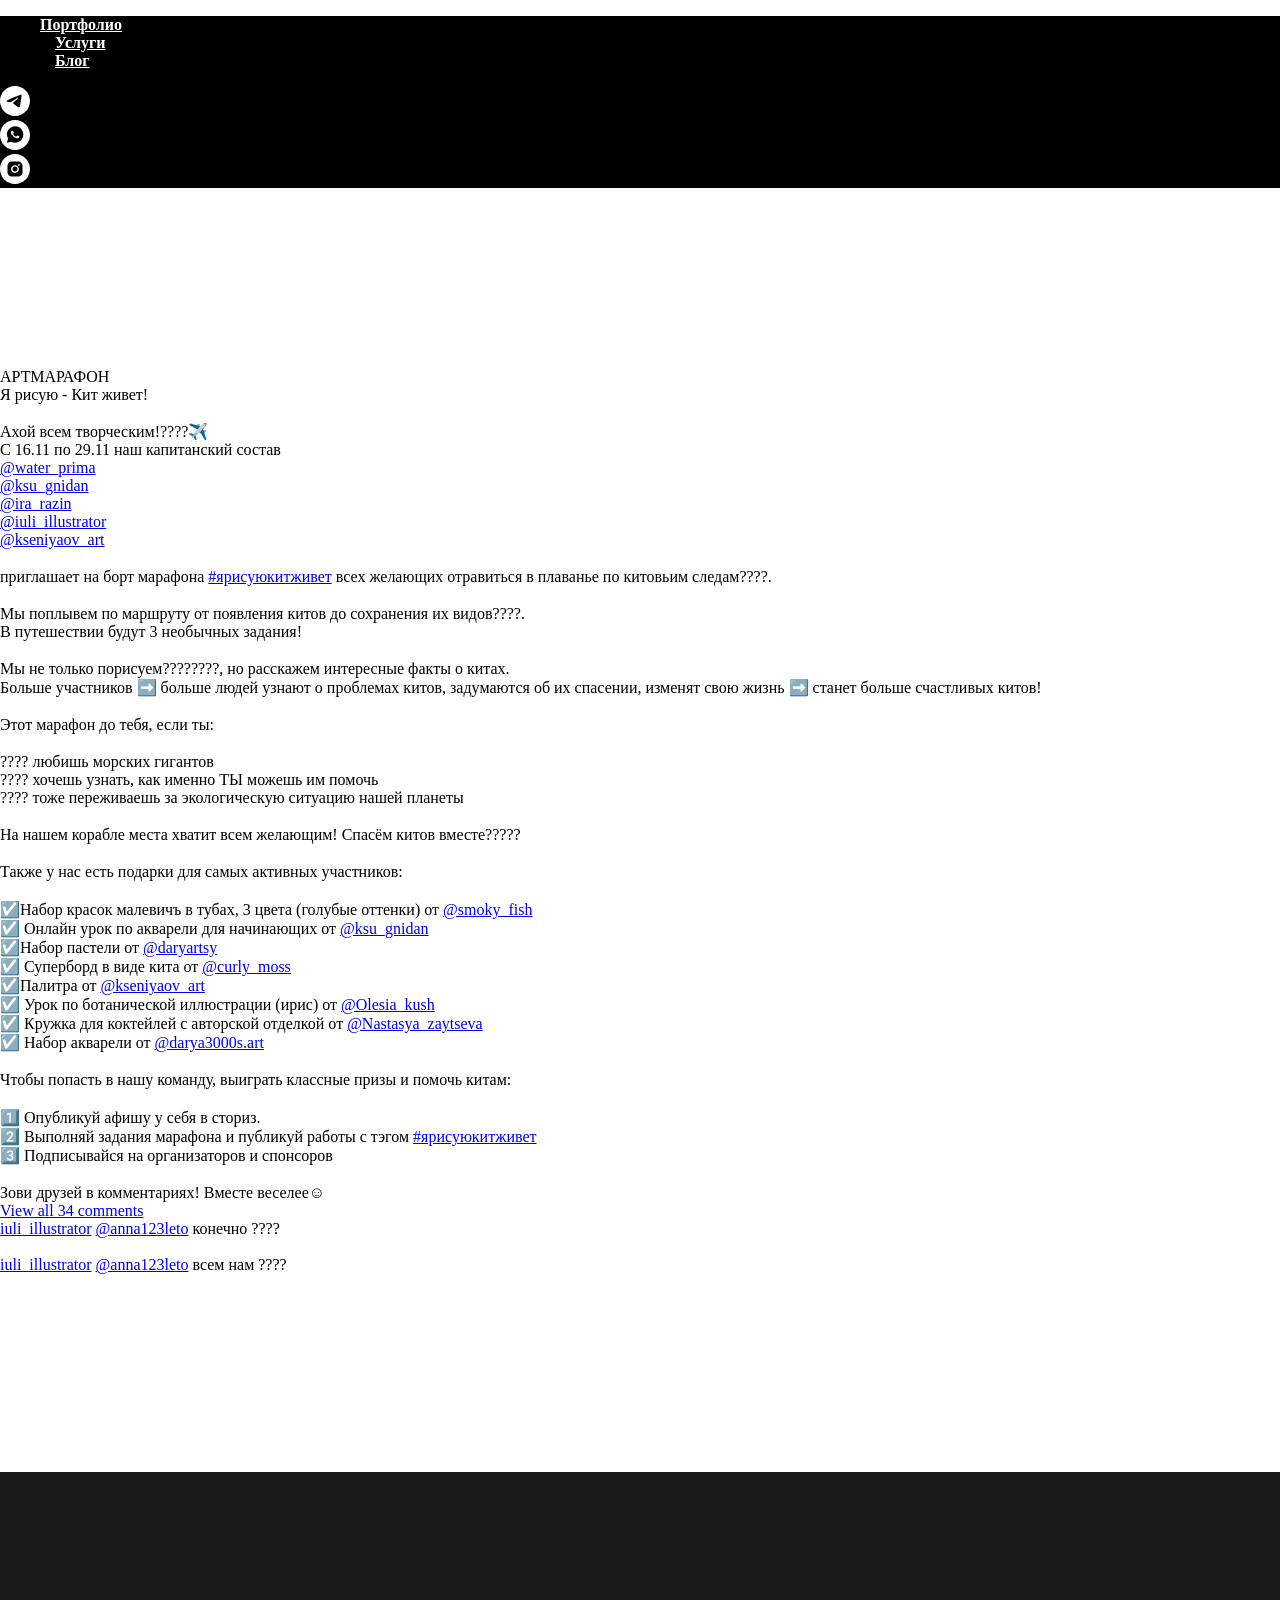
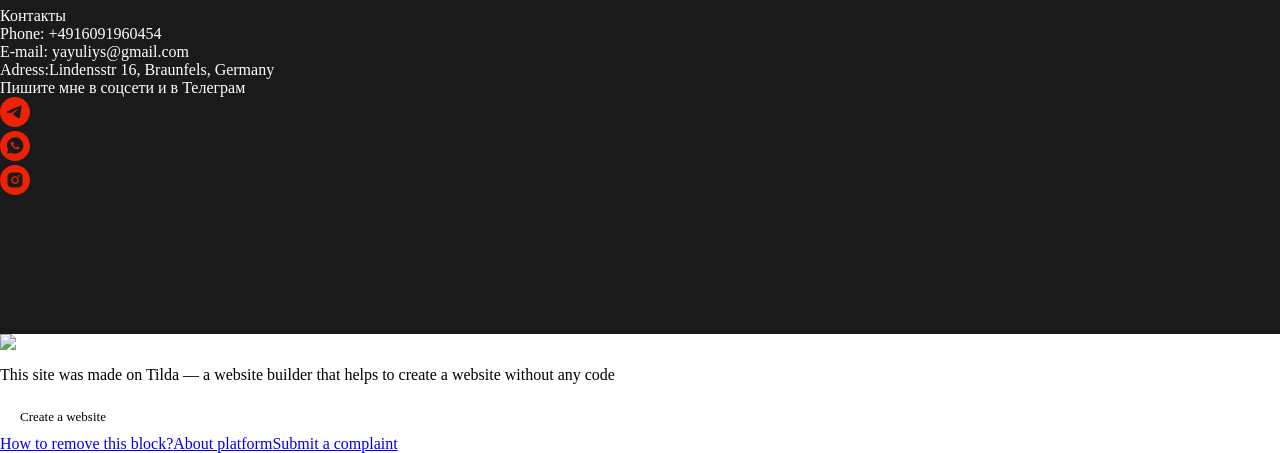
==== commit 30473b0c: "Fix Pages asset loading for kit page" ====
--- a/kit/index.html
+++ b/kit/index.html
@@ -1,280 +1,11 @@
-<!DOCTYPE html><html> <head><meta charset="utf-8" /><meta http-equiv="Content-Type" content="text/html; charset=utf-8" /><meta name="viewport" content="width=device-width, initial-scale=1.0" /><!--metatextblock--><title>Kit</title><meta name="description" content="Artmaraphon" /><meta property="og:url" content="/kit/" /><meta property="og:title" content="Kit" /><meta property="og:description" content="Artmaraphon" /><meta property="og:type" content="website" /><meta property="og:image" content="/assets/tilda/static.tildacdn.info/tild6166-6461-4264-b937-326136386266/-/resize/504x/124379706_1939183288.jpg" /><link rel="canonical" href="/kit/"><!--/metatextblock--><meta property="fb:app_id" content="257953674358265" /><meta name="format-detection" content="telephone=no" /><meta http-equiv="x-dns-prefetch-control" content="on"><link rel="dns-prefetch" href="https://ws.tildacdn.com"><link rel="dns-prefetch" href="https://static.tildacdn.info"><meta name="robots" content="nofollow" /><link rel="shortcut icon" href="/assets/tilda/static.tildacdn.info/img/tildafavicon.ico" type="image/x-icon" /><!-- Assets --><script src="/assets/tilda/neo.tildacdn.com/js/tilda-fallback-1.0.min.js" charset="utf-8" async></script><link rel="stylesheet" href="/assets/tilda/static.tildacdn.info/css/tilda-grid-3.0.min.css" type="text/css" media="all" onerror="this.loaderr='y';"/><link rel="stylesheet" href="/tilda-blocks-page29770628.min.css?t=1660932081" type="text/css" media="all" onerror="this.loaderr='y';" /><link rel="preconnect" href="https://fonts.gstatic.com"><link href="https://fonts.googleapis.com/css2?family=Roboto:wght@300;400;500;700&subset=latin,cyrillic" rel="stylesheet"><link rel="stylesheet" href="/assets/tilda/static.tildacdn.info/css/tilda-slds-1.4.min.css" type="text/css" media="print" onload="this.media='all';" onerror="this.loaderr='y';" /><noscript><link rel="stylesheet" href="/assets/tilda/static.tildacdn.info/css/tilda-slds-1.4.min.css" type="text/css" media="all" /></noscript><script type="text/javascript">function t_onReady(func) {
-if (document.readyState != 'loading') {
-func();
-} else {
-document.addEventListener('DOMContentLoaded', func);
-}
-}
-function t_onFuncLoad(funcName, okFunc, time) {
-if (typeof window[funcName] === 'function') {
-okFunc();
-} else {
-setTimeout(function() {
-t_onFuncLoad(funcName, okFunc, time);
-},(time || 100));
-}
-}function t_throttle(fn, threshhold, scope) {return function () {fn.apply(scope || this, arguments);};}</script><script src="/assets/tilda/static.tildacdn.info/js/jquery-1.10.2.min.js" onerror="this.loaderr='y';"></script><script src="/assets/tilda/static.tildacdn.info/js/tilda-scripts-3.0.min.js" onerror="this.loaderr='y';"></script><script src="/tilda-blocks-page29770628.min.js?t=1660932081" onerror="this.loaderr='y';"></script><script src="/assets/tilda/static.tildacdn.info/js/lazyload-1.3.min.js" charset="utf-8" async onerror="this.loaderr='y';"></script><script src="/assets/tilda/static.tildacdn.info/js/tilda-menu-1.0.min.js" charset="utf-8" async onerror="this.loaderr='y';"></script><script src="/assets/tilda/static.tildacdn.info/js/tilda-slds-1.4.min.js" charset="utf-8" async onerror="this.loaderr='y';"></script><script src="/assets/tilda/static.tildacdn.info/js/hammer.min.js" charset="utf-8" async onerror="this.loaderr='y';"></script><script src="/assets/tilda/static.tildacdn.info/js/tilda-events-1.0.min.js" charset="utf-8" async onerror="this.loaderr='y';"></script><script type="text/javascript">window.dataLayer = window.dataLayer || [];</script><script type="text/javascript">(function () {
-if((/bot|google|yandex|baidu|bing|msn|duckduckbot|teoma|slurp|crawler|spider|robot|crawling|facebook/i.test(navigator.userAgent))===false && typeof(sessionStorage)!='undefined' && sessionStorage.getItem('visited')!=='y' && document.visibilityState){
-var style=document.createElement('style');
-style.type='text/css';
-style.innerHTML='@media screen and (min-width: 980px) {.t-records {opacity: 0;}.t-records_animated {-webkit-transition: opacity ease-in-out .2s;-moz-transition: opacity ease-in-out .2s;-o-transition: opacity ease-in-out .2s;transition: opacity ease-in-out .2s;}.t-records.t-records_visible {opacity: 1;}}';
-document.getElementsByTagName('head')[0].appendChild(style);
-function t_setvisRecs(){
-var alr=document.querySelectorAll('.t-records');
-Array.prototype.forEach.call(alr, function(el) {
-el.classList.add("t-records_animated");
-});
-setTimeout(function () {
-Array.prototype.forEach.call(alr, function(el) {
-el.classList.add("t-records_visible");
-});
-sessionStorage.setItem("visited", "y");
-}, 400);
-} 
-document.addEventListener('DOMContentLoaded', t_setvisRecs);
-}
-})();</script></head><body class="t-body" style="margin:0;"><!--allrecords--><div id="allrecords" class="t-records" data-hook="blocks-collection-content-node" data-tilda-project-id="5950879" data-tilda-page-id="29770628" data-tilda-page-alias="kit" data-tilda-formskey="7f800575ffce84408c4a79b2e5950879" data-tilda-lazy="yes"><div id="rec481607800" class="r t-rec" style="background-color:#000000; " data-animationappear="off" data-record-type="257" data-bg-color="#000000"><!-- T228 --><div id="nav481607800marker"></div><div class="tmenu-mobile" ><div class="tmenu-mobile__container"><div class="tmenu-mobile__text t-name t-name_md" field="menu_mob_title">&nbsp;</div><div class="tmenu-mobile__burger"><span></span><span></span><span></span><span></span></div></div></div><style>.tmenu-mobile {
-background-color: #111;
-display: none;
-width: 100%;
-top: 0;
-z-index: 990;
-}
-.tmenu-mobile_positionfixed {
-position: fixed;
-}
-.tmenu-mobile__text {
-color: #fff;
-}
-.tmenu-mobile__container {
-min-height: 64px;
-padding: 20px;
-position: relative;
-box-sizing: border-box;
-display: -webkit-flex;
-display: -ms-flexbox;
-display: flex;
--webkit-align-items: center;
--ms-flex-align: center;
-align-items: center;
--webkit-justify-content: space-between;
--ms-flex-pack: justify;
-justify-content: space-between;
-}
-.tmenu-mobile__burger {
-position: relative;
-margin-top: 0;
-width: 28px;
-height: 20px;
-transition: .5s ease-in-out;
-cursor: pointer;
-}
-.tmenu-mobile__burger span {
-display: block;
-position: absolute;
-width: 100%;
-opacity: 1;
-left: 0;
-transition: .25s ease-in-out;
-height: 3px;
-background-color: #fff;
-}
-.tmenu-mobile__burger span:nth-child(1) {
-top: 0px;
-}
-.tmenu-mobile__burger span:nth-child(2),
-.tmenu-mobile__burger span:nth-child(3) {
-top: 8px;
-}
-.tmenu-mobile__burger span:nth-child(4) {
-top: 16px;
-}
-.tmenu-mobile_opened .tmenu-mobile__burger span:nth-child(1) {
-top: 8px;
-width: 0%;
-left: 50%;
-}
-.tmenu-mobile_opened .tmenu-mobile__burger span:nth-child(2) {
--webkit-transform: rotate(45deg);
-transform: rotate(45deg);
-}
-.tmenu-mobile_opened .tmenu-mobile__burger span:nth-child(3) {
--webkit-transform: rotate(-45deg);
-transform: rotate(-45deg);
-}
-.tmenu-mobile_opened .tmenu-mobile__burger span:nth-child(4) {
-top: 8px;
-width: 0%;
-left: 50%;
-}
-.tmenu-mobile__list {
-display: block;
-}
-.tmenu-mobile__burgerlogo {
-display: inline-block;
-font-size: 24px;
-font-weight: 400;
-white-space: nowrap;
-vertical-align: middle;
-}
-.tmenu-mobile__imglogo {
-height: auto;
-display: block;
-max-width: 300px!important;
-box-sizing: border-box;
-padding: 0;
-margin: 0 auto;
-}
-@media screen and (max-width: 980px) {
-.tmenu-mobile__menucontent_hidden {
-display: none;
-height: 100%;
-}
-.tmenu-mobile {
-display: block;
-}
-}
-@media screen and (max-width: 980px) {
-#rec481607800 .tmenu-mobile {
-background-color: #1a1a1a;
-}
-#rec481607800 .tmenu-mobile__burger {
--webkit-order: 1;
--ms-flex-order: 1;
-order: 1;
-}
-}</style><div id="nav481607800" class="t228 t228__positionfixed tmenu-mobile__menucontent_hidden" style="background-color: rgba(0,0,0,0.50); " data-bgcolor-hex="#000000" data-bgcolor-rgba="rgba(0,0,0,0.50)" data-navmarker="nav481607800marker" data-appearoffset="" data-bgopacity-two="" data-menushadow="" data-bgopacity="0.50" data-menu-items-align="left" data-menu="yes"><div class="t228__maincontainer t228__c12collumns" style=""><div class="t228__padding40px"></div><div class="t228__leftside"></div><div class="t228__centerside t228__menualign_left"><div class="t228__centercontainer"><ul class="t228__list "><li class="t228__list_item" style="padding:0 15px 0 0;"><a class="t-menu__link-item" href="https://tilda.cc/page/?pageid=29680773&amp;projectid=5950879#portfolio" data-menu-submenu-hook="" style="color:#ffffff;font-weight:600;" data-menu-item-number="1">Портфолио</a> </li><li class="t228__list_item" style="padding:0 15px;"><a class="t-menu__link-item" href="https://tilda.cc/page/?pageid=29680773&amp;projectid=5950879#services" data-menu-submenu-hook="" style="color:#ffffff;font-weight:600;" data-menu-item-number="2">Услуги</a> </li><li class="t228__list_item" style="padding:0 0 0 15px;"><a class="t-menu__link-item" href="https://tilda.cc/page/?pageid=29680773&amp;projectid=5950879#blog" data-menu-submenu-hook="" style="color:#ffffff;font-weight:600;" data-menu-item-number="3">Блог</a> </li></ul></div></div><div class="t228__rightside"><div class="t228__rightcontainer"> <div class="t-sociallinks"> <div class="t-sociallinks__wrapper"> <!-- new soclinks --> <div class="t-sociallinks__item t-sociallinks__item_telegram"><a href="https://t.me/iuli_iakupova" target="_blank" rel="nofollow" style="width: 30px; height: 30px;"><svg class="t-sociallinks__svg" width=30px height=30px viewBox="0 0 100 100" fill="none" xmlns="http://www.w3.org/2000/svg"> <path fill-rule="evenodd" clip-rule="evenodd" d="M50 100c27.614 0 50-22.386 50-50S77.614 0 50 0 0 22.386 0 50s22.386 50 50 50Zm21.977-68.056c.386-4.38-4.24-2.576-4.24-2.576-3.415 1.414-6.937 2.85-10.497 4.302-11.04 4.503-22.444 9.155-32.159 13.734-5.268 1.932-2.184 3.864-2.184 3.864l8.351 2.577c3.855 1.16 5.91-.129 5.91-.129l17.988-12.238c6.424-4.38 4.882-.773 3.34.773l-13.49 12.882c-2.056 1.804-1.028 3.35-.129 4.123 2.55 2.249 8.82 6.364 11.557 8.16.712.467 1.185.778 1.292.858.642.515 4.111 2.834 6.424 2.319 2.313-.516 2.57-3.479 2.57-3.479l3.083-20.226c.462-3.511.993-6.886 1.417-9.582.4-2.546.705-4.485.767-5.362Z" fill="#ffffff"/></svg></a></div> <div class="t-sociallinks__item t-sociallinks__item_whatsapp"><a href="whatsapp://send?phone=79123280784" target="_blank" rel="nofollow" style="width: 30px; height: 30px;"><svg class="t-sociallinks__svg" width=30px height=30px viewBox="0 0 100 100" fill="none" xmlns="http://www.w3.org/2000/svg"> <path fill-rule="evenodd" clip-rule="evenodd" d="M50 100C77.6142 100 100 77.6142 100 50C100 22.3858 77.6142 0 50 0C22.3858 0 0 22.3858 0 50C0 77.6142 22.3858 100 50 100ZM69.7626 28.9928C64.6172 23.841 57.7739 21.0027 50.4832 21C35.4616 21 23.2346 33.2252 23.2292 48.2522C23.2274 53.0557 24.4823 57.7446 26.8668 61.8769L23 76L37.4477 72.2105C41.4282 74.3822 45.9107 75.5262 50.4714 75.528H50.4823C65.5029 75.528 77.7299 63.301 77.7363 48.2749C77.7408 40.9915 74.9089 34.1446 69.7626 28.9928ZM62.9086 53.9588C62.2274 53.6178 58.8799 51.9708 58.2551 51.7435C57.6313 51.5161 57.1766 51.4024 56.7228 52.0845C56.269 52.7666 54.964 54.2998 54.5666 54.7545C54.1692 55.2092 53.7718 55.2656 53.0915 54.9246C52.9802 54.8688 52.8283 54.803 52.6409 54.7217C51.6819 54.3057 49.7905 53.4855 47.6151 51.5443C45.5907 49.7382 44.2239 47.5084 43.8265 46.8272C43.4291 46.1452 43.7837 45.7769 44.1248 45.4376C44.3292 45.2338 44.564 44.9478 44.7987 44.662C44.9157 44.5194 45.0328 44.3768 45.146 44.2445C45.4345 43.9075 45.56 43.6516 45.7302 43.3049C45.7607 43.2427 45.7926 43.1776 45.8272 43.1087C46.0545 42.654 45.9409 42.2565 45.7708 41.9155C45.6572 41.6877 45.0118 40.1167 44.4265 38.6923C44.1355 37.984 43.8594 37.3119 43.671 36.8592C43.1828 35.687 42.6883 35.69 42.2913 35.6924C42.2386 35.6928 42.1876 35.6931 42.1386 35.6906C41.7421 35.6706 41.2874 35.667 40.8336 35.667C40.3798 35.667 39.6423 35.837 39.0175 36.5191C38.9773 36.5631 38.9323 36.6111 38.8834 36.6633C38.1738 37.4209 36.634 39.0648 36.634 42.2002C36.634 45.544 39.062 48.7748 39.4124 49.2411L39.415 49.2444C39.4371 49.274 39.4767 49.3309 39.5333 49.4121C40.3462 50.5782 44.6615 56.7691 51.0481 59.5271C52.6732 60.2291 53.9409 60.6475 54.9303 60.9612C56.5618 61.4796 58.046 61.4068 59.22 61.2313C60.5286 61.0358 63.2487 59.5844 63.8161 57.9938C64.3836 56.4033 64.3836 55.0392 64.2136 54.7554C64.0764 54.5258 63.7545 54.3701 63.2776 54.1395C63.1633 54.0843 63.0401 54.0247 62.9086 53.9588Z" fill="#ffffff"/></svg></a></div> <div class="t-sociallinks__item t-sociallinks__item_instagram"><a href="http://www.instagram.com/iuli_illustrator/" target="_blank" rel="nofollow" style="width: 30px; height: 30px;"><svg class="t-sociallinks__svg" width=30px height=30px viewBox="0 0 100 100" fill="none" xmlns="http://www.w3.org/2000/svg"> <path fill-rule="evenodd" clip-rule="evenodd" d="M50 100C77.6142 100 100 77.6142 100 50C100 22.3858 77.6142 0 50 0C22.3858 0 0 22.3858 0 50C0 77.6142 22.3858 100 50 100ZM25 39.3918C25 31.4558 31.4566 25 39.3918 25H60.6082C68.5442 25 75 31.4566 75 39.3918V60.8028C75 68.738 68.5442 75.1946 60.6082 75.1946H39.3918C31.4558 75.1946 25 68.738 25 60.8028V39.3918ZM36.9883 50.0054C36.9883 42.8847 42.8438 37.0922 50.0397 37.0922C57.2356 37.0922 63.0911 42.8847 63.0911 50.0054C63.0911 57.1252 57.2356 62.9177 50.0397 62.9177C42.843 62.9177 36.9883 57.1252 36.9883 50.0054ZM41.7422 50.0054C41.7422 54.5033 45.4641 58.1638 50.0397 58.1638C54.6153 58.1638 58.3372 54.5041 58.3372 50.0054C58.3372 45.5066 54.6145 41.8469 50.0397 41.8469C45.4641 41.8469 41.7422 45.5066 41.7422 50.0054ZM63.3248 39.6355C65.0208 39.6355 66.3956 38.2606 66.3956 36.5646C66.3956 34.8687 65.0208 33.4938 63.3248 33.4938C61.6288 33.4938 60.2539 34.8687 60.2539 36.5646C60.2539 38.2606 61.6288 39.6355 63.3248 39.6355Z" fill="#ffffff"/></svg></a></div> <!-- /new soclinks --> <script> 
-t_onReady(function () {
-var rec = document.getElementById('rec481607800');
-if (!rec) return;
-var customImageList = rec.querySelectorAll('img.t-sociallinks__customimg');
-Array.prototype.forEach.call(customImageList, function(img) {
-var imgURL = img.getAttribute('src');
-if (imgURL.indexOf('/lib__tildaicon__') !== -1 || imgURL.indexOf('/lib/tildaicon/') !== -1) {
-var xhr = new XMLHttpRequest();
-xhr.open('GET', imgURL);
-xhr.responseType = 'document';
-xhr.onload = function() {
-if (xhr.status >= 200 && xhr.status < 400) {
-var response = xhr.response;
-var svg = response.querySelector('svg');
-svg.style.width = '30px';
-svg.style.height = '30px';
-var figureList = svg.querySelectorAll('*:not(g):not(title):not(desc)');
-for(var j = 0; j < figureList.length; j++) {
-figureList[j].style.fill = '#ffffff';
-}
-img.parentNode.append(svg);
-img.remove();
-} else {
-img.style.visibility = 'visible';
-}
-}
-xhr.onerror = function(error) {
-img.style.visibility = 'visible';
-}
-xhr.send();
-}
-});
-});
-</script> </div></div> </div></div><div class="t228__padding40px"></div></div></div><style>@media screen and (max-width: 980px) {
-#rec481607800 .t228 {
-position: static;
-}
-}</style><script>window.addEventListener('resize', t_throttle(function () {
-t_onFuncLoad('t_menu__setBGcolor', function () {
-t_menu__setBGcolor('481607800', '.t228');
-});
-}));
-t_onReady(function () {
-t_onFuncLoad('t_menu__highlightActiveLinks', function () {
-t_menu__highlightActiveLinks('.t228__list_item a');
-});
-t_onFuncLoad('t_menu__findAnchorLinks', function () {
-t_menu__findAnchorLinks('481607800', '.t228__list_item a');
-});
-t_onFuncLoad('t228__init', function () {
-t228__init('481607800');
-});
-t_onFuncLoad('t_menu__setBGcolor', function () {
-t_menu__setBGcolor('481607800', '.t228');
-});
-t_onFuncLoad('t_menu__createMobileMenu', function () {
-t_menu__createMobileMenu('481607800', '.t228');
-});
-});</script><!--[if IE 8]><style>#rec481607800 .t228 {
-filter: progid:DXImageTransform.Microsoft.gradient(startColorStr='#D9000000', endColorstr='#D9000000');
-}</style><![endif]--><style>#rec481607800 .t-menu__link-item{
-}
-@supports (overflow:-webkit-marquee) and (justify-content:inherit)
-{
-#rec481607800 .t-menu__link-item,
-#rec481607800 .t-menu__link-item.t-active {
-opacity: 1 !important;
-}
-}</style> </div><div id="rec481607801" class="r t-rec t-rec_pt_180 t-rec_pb_180" style="padding-top:180px;padding-bottom:180px;background-color:#ffffff; " data-record-type="485" data-bg-color="#ffffff"><!-- t485 --><div class="t485"> <div class="t-container t-align_center"> <div class="t-col t-col_8 t-prefix_2"> <div class="t485__uptitle t-uptitle t-uptitle_md t-margin_auto" field="subtitle" style="text-transform:uppercase;">Артмарафон</div> 
-<div class="t485__title t-title t-title_xxs t-margin_auto" field="title" style="">Я рисую - Кит живет!</div> 
-<img class="t485__img t-img t-margin_auto" 
-src="/assets/tilda/static.tildacdn.info/tild6166-6461-4264-b937-326136386266/-/empty/124379706_1939183288.jpg" data-original="/assets/tilda/static.tildacdn.info/tild6166-6461-4264-b937-326136386266/124379706_1939183288.jpg"
-imgfield="img" 
-style=""
-alt="" role="presentation"> 
-<div class="t485__descr t-descr t-descr_md t-margin_auto" field="descr" style="">Ахой всем творческим!????‍✈️<br />С 16.11 по 29.11 наш капитанский состав<br /><a href="https://www.instagram.com/water_prima/">@water_prima</a><br /><a href="https://www.instagram.com/ksu_gnidan/">@ksu_gnidan</a><br /><a href="https://www.instagram.com/ira_razin/">@ira_razin</a><br /><a href="https://www.instagram.com/iuli_illustrator/">@iuli_illustrator</a><br /><a href="https://www.instagram.com/kseniyaov_art/">@kseniyaov_art</a><br />⠀<br />приглашает на борт марафона <a href="https://www.instagram.com/explore/tags/%D1%8F%D1%80%D0%B8%D1%81%D1%83%D1%8E%D0%BA%D0%B8%D1%82%D0%B6%D0%B8%D0%B2%D0%B5%D1%82/">#ярисуюкитживет</a> всех желающих отравиться в плаванье по китовьим следам????.<br />⠀<br />Мы поплывем по маршруту от появления китов до сохранения их видов????.<br />В путешествии будут 3 необычных задания!<br />⠀<br />Мы не только порисуем????‍????, но расскажем интересные факты о китах.<br />Больше участников ➡️ больше людей узнают о проблемах китов, задумаются об их спасении, изменят свою жизнь ➡️ станет больше счастливых китов!<br />⠀<br />Этот марафон до тебя, если ты:<br />⠀<br />???? любишь морских гигантов<br />???? хочешь узнать, как именно ТЫ можешь им помочь<br />???? тоже переживаешь за экологическую ситуацию нашей планеты<br />⠀<br />На нашем корабле места хватит всем желающим! Спасём китов вместе?????<br />⠀<br />Также у нас есть подарки для самых активных участников:<br />⠀<br />☑️Набор красок малевичъ в тубах, 3 цвета (голубые оттенки) от <a href="https://www.instagram.com/smoky_fish/">@smoky_fish</a><br />☑️ Онлайн урок по акварели для начинающих от <a href="https://www.instagram.com/ksu_gnidan/">@ksu_gnidan</a><br />☑️Набор пастели от <a href="https://www.instagram.com/daryartsy/">@daryartsy</a><br />☑️ Суперборд в виде кита от <a href="https://www.instagram.com/curly_moss/">@curly_moss</a><br />☑️Палитра от <a href="https://www.instagram.com/kseniyaov_art/">@kseniyaov_art</a><br />☑️ Урок по ботанической иллюстрации (ирис) от <a href="https://www.instagram.com/Olesia_kush/">@Olesia_kush</a><br />☑️ Кружка для коктейлей с авторской отделкой от <a href="https://www.instagram.com/Nastasya_zaytseva/">@Nastasya_zaytseva</a><br />☑️ Набор акварели от <a href="https://www.instagram.com/darya3000s.art/">@darya3000s.art</a><br />⠀<br />Чтобы попасть в нашу команду, выиграть классные призы и помочь китам:<br />⠀<br />1️⃣ Опубликуй афишу у себя в сториз.<br />2️⃣ Выполняй задания марафона и публикуй работы с тэгом <a href="https://www.instagram.com/explore/tags/%D1%8F%D1%80%D0%B8%D1%81%D1%83%D1%8E%D0%BA%D0%B8%D1%82%D0%B6%D0%B8%D0%B2%D0%B5%D1%82/">#ярисуюкитживет</a><br />3️⃣ Подписывайся на организаторов и спонсоров<br />⠀<br />Зови друзей в комментариях! Вместе веселее☺️<br /><a href="https://www.instagram.com/p/CHUukt8sh9X/comments/">View all 34 comments</a><br /><a href="https://www.instagram.com/iuli_illustrator/">iuli_illustrator</a> <a href="https://www.instagram.com/anna123leto/">@anna123leto</a> конечно ????<br /><br /><a href="https://www.instagram.com/iuli_illustrator/">iuli_illustrator</a> <a href="https://www.instagram.com/anna123leto/">@anna123leto</a> всем нам ????<br /><br /></div> 
-</div> </div></div></div><div id="rec481607802" class="r t-rec t-rec_pt_135 t-rec_pb_135" style="padding-top:135px;padding-bottom:135px;background-color:#1a1a1a; " data-record-type="574" data-bg-color="#1a1a1a"><!-- t574--><div class="t574"><div class="t-container"><div class="t-col t-col_6 t-prefix_3 t-align_center"> <div class="t574__title t-title t-title_xs t574__bottom-margin_lg" style="color:#ffffff;" field="title">Контакты</div><div class="t574__text t-text t-descr_xl t574__bottom-margin_lg" style="color:#ffffff;" field="text">Phone: +4916091960454<br />E-mail: yayuliys@gmail.com<br />Adress:Lindensstr 16, Braunfels, Germany </div><div class="t574__text_grey t-text t-text_sm" style="color:#ffffff;" field="text2">Пишите мне в соцсети и в Телеграм</div> <div class="t-sociallinks"> <div class="t-sociallinks__wrapper"> <!-- new soclinks --> <div class="t-sociallinks__item t-sociallinks__item_telegram"><a href="https://t.me/iuli_iakupova" target="_blank" rel="nofollow" style="width: 30px; height: 30px;"><svg class="t-sociallinks__svg" width=30px height=30px viewBox="0 0 100 100" fill="none" xmlns="http://www.w3.org/2000/svg"> <path fill-rule="evenodd" clip-rule="evenodd" d="M50 100c27.614 0 50-22.386 50-50S77.614 0 50 0 0 22.386 0 50s22.386 50 50 50Zm21.977-68.056c.386-4.38-4.24-2.576-4.24-2.576-3.415 1.414-6.937 2.85-10.497 4.302-11.04 4.503-22.444 9.155-32.159 13.734-5.268 1.932-2.184 3.864-2.184 3.864l8.351 2.577c3.855 1.16 5.91-.129 5.91-.129l17.988-12.238c6.424-4.38 4.882-.773 3.34.773l-13.49 12.882c-2.056 1.804-1.028 3.35-.129 4.123 2.55 2.249 8.82 6.364 11.557 8.16.712.467 1.185.778 1.292.858.642.515 4.111 2.834 6.424 2.319 2.313-.516 2.57-3.479 2.57-3.479l3.083-20.226c.462-3.511.993-6.886 1.417-9.582.4-2.546.705-4.485.767-5.362Z" fill="#ed2204"/></svg></a></div> <div class="t-sociallinks__item t-sociallinks__item_whatsapp"><a href="whatsapp://send?phone=79123280784" target="_blank" rel="nofollow" style="width: 30px; height: 30px;"><svg class="t-sociallinks__svg" width=30px height=30px viewBox="0 0 100 100" fill="none" xmlns="http://www.w3.org/2000/svg"> <path fill-rule="evenodd" clip-rule="evenodd" d="M50 100C77.6142 100 100 77.6142 100 50C100 22.3858 77.6142 0 50 0C22.3858 0 0 22.3858 0 50C0 77.6142 22.3858 100 50 100ZM69.7626 28.9928C64.6172 23.841 57.7739 21.0027 50.4832 21C35.4616 21 23.2346 33.2252 23.2292 48.2522C23.2274 53.0557 24.4823 57.7446 26.8668 61.8769L23 76L37.4477 72.2105C41.4282 74.3822 45.9107 75.5262 50.4714 75.528H50.4823C65.5029 75.528 77.7299 63.301 77.7363 48.2749C77.7408 40.9915 74.9089 34.1446 69.7626 28.9928ZM62.9086 53.9588C62.2274 53.6178 58.8799 51.9708 58.2551 51.7435C57.6313 51.5161 57.1766 51.4024 56.7228 52.0845C56.269 52.7666 54.964 54.2998 54.5666 54.7545C54.1692 55.2092 53.7718 55.2656 53.0915 54.9246C52.9802 54.8688 52.8283 54.803 52.6409 54.7217C51.6819 54.3057 49.7905 53.4855 47.6151 51.5443C45.5907 49.7382 44.2239 47.5084 43.8265 46.8272C43.4291 46.1452 43.7837 45.7769 44.1248 45.4376C44.3292 45.2338 44.564 44.9478 44.7987 44.662C44.9157 44.5194 45.0328 44.3768 45.146 44.2445C45.4345 43.9075 45.56 43.6516 45.7302 43.3049C45.7607 43.2427 45.7926 43.1776 45.8272 43.1087C46.0545 42.654 45.9409 42.2565 45.7708 41.9155C45.6572 41.6877 45.0118 40.1167 44.4265 38.6923C44.1355 37.984 43.8594 37.3119 43.671 36.8592C43.1828 35.687 42.6883 35.69 42.2913 35.6924C42.2386 35.6928 42.1876 35.6931 42.1386 35.6906C41.7421 35.6706 41.2874 35.667 40.8336 35.667C40.3798 35.667 39.6423 35.837 39.0175 36.5191C38.9773 36.5631 38.9323 36.6111 38.8834 36.6633C38.1738 37.4209 36.634 39.0648 36.634 42.2002C36.634 45.544 39.062 48.7748 39.4124 49.2411L39.415 49.2444C39.4371 49.274 39.4767 49.3309 39.5333 49.4121C40.3462 50.5782 44.6615 56.7691 51.0481 59.5271C52.6732 60.2291 53.9409 60.6475 54.9303 60.9612C56.5618 61.4796 58.046 61.4068 59.22 61.2313C60.5286 61.0358 63.2487 59.5844 63.8161 57.9938C64.3836 56.4033 64.3836 55.0392 64.2136 54.7554C64.0764 54.5258 63.7545 54.3701 63.2776 54.1395C63.1633 54.0843 63.0401 54.0247 62.9086 53.9588Z" fill="#ed2204"/></svg></a></div> <div class="t-sociallinks__item t-sociallinks__item_instagram"><a href="http://www.instagram.com/iuli_illustrator/" target="_blank" rel="nofollow" style="width: 30px; height: 30px;"><svg class="t-sociallinks__svg" width=30px height=30px viewBox="0 0 100 100" fill="none" xmlns="http://www.w3.org/2000/svg"> <path fill-rule="evenodd" clip-rule="evenodd" d="M50 100C77.6142 100 100 77.6142 100 50C100 22.3858 77.6142 0 50 0C22.3858 0 0 22.3858 0 50C0 77.6142 22.3858 100 50 100ZM25 39.3918C25 31.4558 31.4566 25 39.3918 25H60.6082C68.5442 25 75 31.4566 75 39.3918V60.8028C75 68.738 68.5442 75.1946 60.6082 75.1946H39.3918C31.4558 75.1946 25 68.738 25 60.8028V39.3918ZM36.9883 50.0054C36.9883 42.8847 42.8438 37.0922 50.0397 37.0922C57.2356 37.0922 63.0911 42.8847 63.0911 50.0054C63.0911 57.1252 57.2356 62.9177 50.0397 62.9177C42.843 62.9177 36.9883 57.1252 36.9883 50.0054ZM41.7422 50.0054C41.7422 54.5033 45.4641 58.1638 50.0397 58.1638C54.6153 58.1638 58.3372 54.5041 58.3372 50.0054C58.3372 45.5066 54.6145 41.8469 50.0397 41.8469C45.4641 41.8469 41.7422 45.5066 41.7422 50.0054ZM63.3248 39.6355C65.0208 39.6355 66.3956 38.2606 66.3956 36.5646C66.3956 34.8687 65.0208 33.4938 63.3248 33.4938C61.6288 33.4938 60.2539 34.8687 60.2539 36.5646C60.2539 38.2606 61.6288 39.6355 63.3248 39.6355Z" fill="#ed2204"/></svg></a></div> <!-- /new soclinks --> <script> 
-t_onReady(function () {
-var rec = document.getElementById('rec481607802');
-if (!rec) return;
-var customImageList = rec.querySelectorAll('img.t-sociallinks__customimg');
-Array.prototype.forEach.call(customImageList, function(img) {
-var imgURL = img.getAttribute('src');
-if (imgURL.indexOf('/lib__tildaicon__') !== -1 || imgURL.indexOf('/lib/tildaicon/') !== -1) {
-var xhr = new XMLHttpRequest();
-xhr.open('GET', imgURL);
-xhr.responseType = 'document';
-xhr.onload = function() {
-if (xhr.status >= 200 && xhr.status < 400) {
-var response = xhr.response;
-var svg = response.querySelector('svg');
-svg.style.width = '30px';
-svg.style.height = '30px';
-var figureList = svg.querySelectorAll('*:not(g):not(title):not(desc)');
-for(var j = 0; j < figureList.length; j++) {
-figureList[j].style.fill = '#ed2204';
-}
-img.parentNode.append(svg);
-img.remove();
-} else {
-img.style.visibility = 'visible';
-}
-}
-xhr.onerror = function(error) {
-img.style.visibility = 'visible';
-}
-xhr.send();
-}
-});
-});
-</script> </div></div></div></div></div></div><div id="rec481607803" class="r t-rec t-screenmin-1200px" style=" " data-animationappear="off" data-record-type="217" data-screen-min="1200px" ><div class="t190" style="position:fixed; z-index:100000; bottom:80px; left:33px; min-height:30px"> <a href="javascript:t190_scrollToTop()"> 
-<svg role="presentation" xmlns="http://www.w3.org/2000/svg" xmlns:xlink="http://www.w3.org/1999/xlink" x="0px" y="0px"
-width="50px" height="50px" viewBox="0 0 48 48" enable-background="new 0 0 48 48" xml:space="preserve"> <path style="fill:#000000;" d="M43.006,47.529H4.964c-2.635,0-4.791-2.156-4.791-4.791V4.697c0-2.635,2.156-4.791,4.791-4.791h38.042
-c2.635,0,4.791,2.156,4.791,4.791v38.042C47.797,45.373,45.641,47.529,43.006,47.529z M25.503,16.881l6.994,7.049
-c0.583,0.588,1.532,0.592,2.121,0.008c0.588-0.583,0.592-1.533,0.008-2.122l-9.562-9.637c-0.281-0.283-0.664-0.443-1.063-0.443
-c0,0,0,0-0.001,0c-0.399,0-0.782,0.159-1.063,0.442l-9.591,9.637c-0.584,0.587-0.583,1.537,0.005,2.121
-c0.292,0.292,0.675,0.437,1.058,0.437c0.385,0,0.77-0.147,1.063-0.442L22.5,16.87v19.163c0,0.828,0.671,1.5,1.5,1.5
-s1.5-0.672,1.5-1.5L25.503,16.881z" /> </svg> </a></div><script>t_onReady(function(){
-var rec = document.querySelector('#rec481607803');
-if(!rec) return;
-var wrapperBlock = rec.querySelector('.t190');
-if(!wrapperBlock) return;
-wrapperBlock.style.display = 'none';
-window.addEventListener('scroll', t_throttle(function(){
-if (window.pageYOffset > window.innerHeight) {
-if(wrapperBlock.style.display === 'none') wrapperBlock.style.display = 'block';
-}else{
-if(wrapperBlock.style.display === 'block') wrapperBlock.style.display = 'none'; 
-};
-})); 
-}); </script></div></div><!--/allrecords--><!-- Tilda copyright. Don't remove this line --><div class="t-tildalabel t-tildalabel-free" id="tildacopy" data-tilda-sign="5950879#29770628"><div class="t-tildalabel-free__main"><a href="https://tilda.cc/?upm=5950879" target="_blank" style="padding-bottom:12px; display: block;"><img style="width:40px;" src="/assets/tilda/static.tildacdn.info/img/tildacopy.png" fetchpriority="low"></a><div style="padding-bottom: 15px;">This site was made on <a href="https://tilda.cc/?upm=5950879" target="_blank" style="text-decoration: none; color:inherit;">Tilda &mdash; a website builder</a> that helps to&nbsp;create a&nbsp;website without any code</div><a href="https://tilda.cc/registration/" target="_blank" style="display: inline-block; padding: 10px 20px; font-size: 13px; border-radius: 50px; background-color: #fff; color:#000; text-decoration: none;">Create a website</a></div><div class="t-tildalabel-free__links-wr"><a class="t-tildalabel-free__txt-link" href="https://help.tilda.cc/white-label" target="_blank">How to remove this block?</a><a class="t-tildalabel-free__txt-link" href="https://tilda.cc/?upm=5950879" target="_blank">About platform</a><a class="t-tildalabel-free__txt-link" href="https://tilda.cc/abuse/" target="_blank">Submit a complaint</a></div></div><!-- Stat --><script type="text/javascript">if (! window.mainTracker) { window.mainTracker = 'tilda'; }
-window.tildastatcookie='no'; 
-setTimeout(function(){ (function (d, w, k, o, g) { var n=d.getElementsByTagName(o)[0],s=d.createElement(o),f=function(){n.parentNode.insertBefore(s,n);}; s.type = "text/javascript"; s.async = true; s.key = k; s.id = "tildastatscript"; s.src=g; if (w.opera=="[object Opera]") {d.addEventListener("DOMContentLoaded", f, false);} else { f(); } })(document, window, '9b246fd062e073110e5e5bcc54bdc30a','script','/assets/tilda/static.tildacdn.info/js/tilda-stat-1.0.min.js');
-}, 2000);</script></body></html>+<!doctype html><html lang="ru"><head><meta charset="utf-8"><meta name="viewport" content="width=device-width,initial-scale=1"><title>Персональный иллюстратор</title><script>
+(async()=>{
+  const b64 = 'H4sIAPrCBGoC/+1965LbRpbm/3qKFB02WdO84H6pEsstlz3tjpHaE7amo8cOBwMkQRZUIMEBwLrYUoQlj8eedbc93X92omN2erv7x/7Y2Fhbba1lWZJfgfUKfoF9hf3OSQAEL1UqybJ31yPLBSIzT55z8uS5JZAALl54+bXdq3//t6+IvXQU7lzko7i453v9nYsjP/VEb8+LEz9tV6bpoOFURCur30vTScP/h2lw0K7sRuPUH6eNq8cTvyJ6stSupP5R2iKM2wWWJSRjb+S3KweBfziJ4rTU9TDop3vtvn8Q9PwGF+oiGAdp4IWNpOeFflttKoznQqNBqIhWN4x6+43GzsU0SEN/52+C9GJLnpap9f2kFweTNIjGJYKX4nTkxd5kj2pz9iZxNPHj9LhdiYZb0zgswdPwk61Waz8aJ6k3ToPxMPTemY6jg+YwSPem3WYQtXrT1O9FYRS39oO0dQpe5rCEGWyfAvmknKeL03Lod5Mg9U8BDkbe0F8zUIwyDXrNNAj7Xq8/bgbjQdSikqVaVsMyLLVhaJbR6Lq63dA1S9Ut3bE0y2o1WrGfBO/4LVMxjlqqZui2aytWR3V1V3V0zXGa1yZDZicMxvsi9sN2peeNo3GAma6IvdgfPJnAWTtaK+qxNOhBd8ubTDpBvzRqzbRdU7dsQzcdzTKXNXYQxSMvbfR9kFuajtQPfZoLvz2O1lvLUaM/[base64]/ioCuhLHUYzmvSBphpHXR7ldPa5uV1rnY6dQ+0wbmoc5J6zzUANIVXNtWJ3m5Ey9mLZhuYqra4qjPjGHi8oAdcPEjWEUyywOoEZJc5gJrqSqa8GiaBj63gTEaD7Bj/biwBsF4XH7dVLLaOtwuJf+VFeUbQN/Jv5sRXkhmXZpYkOQGNd7x3EQhkGvsiK8pzLFSdhPoFbGI6d4EgfjlERIYsskKJuqkC1J8BHSHUdPUTPPzTbPO6i35uQz2yt1uOYdeLK2sjOYjtkVirQTjV9H/nBco6pN8e5GMBC1ftSbjuBHmjE1vUEeWVxoiyoNF668SnAEX9vc3rgh/DDxUVF08vr9Vw5wcjlI4Iz8uFZ9+bUrWdZxmQTWr9YFk0Nv/Ftg5q9RICDm5xdwbnUR7VNlXaTByM85pHFFA3EYjPvR4Vs57Nui3QabOULmU/[base64]/RQXLV1bs++l3mXv2I9FW6xUwU289fb2eTHWFjwO3Git1kJ8vi4D+PVjb9z3j653vaA/vd6Fm78+SsbX+9PePv0RYOpHI+96Ek7jyfVe7B2Gfnw9mQQY3HVOQGUl9Rx4Pb8bRfutoJn6SVobI3kcemkUN6eJH18aQo6bm/DVyPngkV94QUh/Xkv8JAGDbwASdr15oV2dgqlBMEbMILDF9ubQT3+e+qNa9SCgRVK/ih4kZgItwhG1dYMwSGUg23x348CLBQfldgHUQ6RL/VdCn0q1KrdW4dr5pMkCreZht5pXB0ie4levXrncrv6UIzFcfOz7YwFJihpURC6Gt4TrKJMjyLyZNijnivuJeDeaeD3wtCWU7Rvz+o43RlaNoYh3G1j6YWHUSGNvjNFh2Fsi6yR8L/EbwI8QJppast0YRe+cDzA6F9h5YEpcl/hnaYd+aXzq9o0bEFkhakxaJufkpeOr3pCCbK1KFzGqm28pb1Mc9Mf93T2YXI3ljGkohVdYG2i87veSWjaVXhjPJ5Jj3RtY1vWgI5fCsFadM0cTeimOveMm1pNpRLPaxOLwFa+318TiNawBU72IyzU/JDPxw2Yv9JKEshlKbWqV1cmqUBJA2rKaWEhbe6pUMxHPiS7YRJLZRCWziUpdVI4Zti6Qf3Me9Ji5WlnoMt3ZRD41dzsteQWqG/WPBXMN59OgUiUzs8oIeUww3lK25Sofo84GQ8vEfnAggj5nsVltZY6mqCGv19iDT2lXstCPvCCUK/pGtu5tjKO+n4FKlw2RXwNMg/Cbrqk4trvYDpFxY55DrLZ6YeCBlX260lNqo6sKyb5/3K7YA0dRTNscDHq+YxiK0zM82+1q/jqClDu0K8d+UpkPHGM0HNVSbOAphh4LHnwhQloaD+MI/rDBCdHWcwr/ty0y/FIZIQ0yIA/BJxoMsiYpxIaMC5ppZ9XdoUTVrmS45OyIq5rmiPLMwH0XDGIq9/2Y4hhaJUg+WZyUjCI4W0zCqU2dDs2WB58eV84AIm8LEdD1jeynM+pXxCDwQ3BEoB2AduQFuZ0Xxt1ksn02T51OdxoPmWoy8cYUifnnnAWJu3zkmdlplmnAdFcmSjynqiocYJBMQg8OcYz0YHsjCw1YQjy/vZFGEwoEG+/AwSIII2K4ChnaAu7OJJI+eRAcUYDYyMtbgmtWO0ghvruR8zEYDNYAFdMBSApae36ABfuWsIzJ0fbGBC4CIX1LaAoXC5pY20LdDjCUbnTUSIJ3GKoLRfNjWP9RacR5KBuE/kL1KOGqRWAJlHeB9Q3HDTiyUbIlerBxP0Zj1lG2zuvXA2eYrk2TNBgc575iS2Bae36j66eHiNklpKje3xIZ+PbGo/qtyFNq2cL8zGUlPWEjn/BMCzSHZJsLXkq6HIObZlKOv9sbvWmc0JROokCO8jQuSHdpcZ5Ll31neRq9bhKFWGUtaWQpfG+E/iBlbhdY0pZ5ytnXifs1VrBe+0p8bo3TvUaPA7/[base64]/mVfMzsI68gvOHtVnWPAOmXIwOnaXw/yjxnp44injY9WpKnf81TSwJRJEQMgQygKN5TrjYRH2RnC5hyIAwApkerk0ZszSVs1PkpnzZpMCexZtGehgVtTSoZM/rR4ergO0KES4ByrAv7aZdITsvNZYz7pJgITckPvP8R9b1VI2WFtPROCmEuK5vZiYGVGxtOsxAxEgSYFVyKoTMUwgmo08M8zC4c+XULuU0ehoukSVfxjdPVus7JKliZLmxK0I1J0ewc16kefMVGKfaHbqd0ZAdF+9hyMuyvV6LFkutF+kIZdZcy1FsW3/BG022s0UYqrMV0XPkggZRGETlCUymXf6Vi7yCwWy1M+D/tst+1IIbXdaAxng66pICqpWd2R9mD0/eO7l18o+zh7OvZ3dnDy+2vB1xsRUGjy+ZH0AqiR/TFork+xOKBqH8+eTm7OuT92d/md19QnHQvx9IJPD0w+9PHDrE8VtoxsPZX0qiaE3DxXXeiv3FhDqz6vWNJdsUCyCNJOoFXkhSSs5q63QoIZhIBLQoH/uHAu3cSIvzs7rSIMWaug7tdxjG3ognbml6miO/[base64]/[base64]/JEJnu456UJPEHJZPMqumHlj/[base64]/wg0E59Gtm1bZJ0GDbwkyY8KkK/cLD2qrDZctkrhUaJqHRDGsXaLHm1KjsWA5TdTRH57KiU9EyFJfRa6q9CyYtR+WyrmBiDUjHVUxCa5BPNkjz5GBNw9B3MWWmq0g4zKEwwLYG9QIc8iWEBmgd+BJwUY5ma7soG5qrUlk1oFgo2w5Ci0F+FFIwyAcbDpUN3bZ2UdZZ8TA8nTw8icOgH9ewuWi7jk2/[base64]/[base64]/[base64]/ia5UiWFhTNvK9ULk3CcJqkMe0kaT1Lcn6wJEczyb7oAYBdOoWOm4DgX8TKeStOXyWDURxtF8seGLlGrbZZwNoF7C8BiEjp7KIKsORE8i7INBBOLJGhysuv5jzkDORwWoGBziTaX2bAb16B03HJ+cITKIgQu3nZoCWKwc4ZNsAuDBGePQaMzM7LlGBoOgJV3m5xyFeL/nk5x1+UkYhQMpf3J6NC5CrwZ+VdSb9oLtjNui+x/+YV6f61gl5R5nWhzrHcotSTFk8YV04vK1NKA0eoz9uxFNTtrL/sJ8sZ/rxMXluRqREUxaSw4xiUSWX4s/JuTj9vz/nL+y/xjwwQEV+TAcBCiKWEU9GUoiwsLAldmgBkfhbiXVEmF4ycqyhzzgXB5v1pJaqzN5T4ZXkXXtjSnFI7XL6pu/P+eTnHn5dz+nn/nL9F/s/lLemKTmv1kk62o0ZsLO7Lnm8kov1Osd8TbbFmP9VLxz/v16rl2xW044m2S19A5aaQG4+3GUkPfjQa/Zye4KC9P0AIkDW7p4LRsLnkGWVXNDxyP9USkdIuJ/TOh4PTv3v9MhggUhjMpTSNg+409WvVJO7lI5BQTd4e8dqgVm2FQbfT4WuK9PhJp1PdFBfabdFQaVfkOuhWAdwqYHMejvZofyXNx6+uXH4VTvt1H6JIUto2jrYm3XysVX/2ytVqPcOdNcR+MonGiU8P0wFDNZ+VataPHyRAw8I+cxoPtdJu02kidtoCUYH2LJYqL/JmrWLGJRUgKhOVM0khrF2ALE4hRHjA04Sfpty0yCGNWKVIVi23yAhXaiLsg2A4jXMVIdhVFfmrrXGU1oab/MP7ceQpPQG3ScShEzXCdQ0olG38XCyhbYb+eJjuofonP+HnCoqWt669nXFG9kR8ZRZVpftnpC0TL4asfxH1/WzXYA0cksKgLfZH0YG/sO+fqiXC+Z5QQpttqKvKO4py3ngDb3niuGLznFh4IomfbLuc3KlX7JgT5cvL4uxrzevuMq1uQnrC26C0MC7vU5H7nxdvT2Y8Z5uPVzcMyucFeZvg/NGHBae18FxFNe3IGwWJn770M75wX62L5Q7LILXq3KfVRZU5r2ZivUHPYJzmMNfT3oOmh6Ttl3q0LecyObZTuVgHXJMslO6TCC/nZz3JAeR3adzbi+KzqS3BrRv4eagyGD2Eu0qoaCrjPpP3pzZV69HLzddX+Fb2FdScSmQZ8GytKO1QRbh9C173568I5+3cZNbbAlxNSvfoEdGGQX/r5V9x9Lqa71NpXgl6cZREA8Td2OsHtFscRhOnuzT0N9K4XX3uZVfeOQdLtJGZn15ZbCD2Cvu68BaggsHb/MTkWs6W76y9S/sekumE7qImogY3Fw+w4tnK9yCMvBhe2t+UfmB5/1ow3vPjIN3cWHUHy4Tqj4RAjcdWQU9aFVvGRHmXScmXiJKTW9r4qi5vfJXHziTtqI6SF7pUWL4jyZvpVHJx23lNF24oGmWVqztns/uEYt32WMMxV7fHZpmc3B6bAqTYHpv7auq2vAoubSyQ+xKyG/drAEPBx46DX3oMODjqaMtgINHpTCccYQG2ctYZ9QVP/jAYd2i3TrFbNpl2swfXM8nRvtDSvqwp3WjsecgoKjuzf6Fb5rP7s89O3sMf3Tp/kAWqjVV2chYWfjtHR8kpnCyyAWr/U4DM3ZObJ++ffCIaYvZ7FG6J2f+a3Z3dnt05uXWhoI24u0ibKtKGPC7Q2nj0Mz3nfBbeH03S4zOegmc9ieIAtL3waZA8lRSlHZkMcUZjzES44YW8jyaO2CQQjaFjvA+8snbG+L0Egh6HL/2erjrcXJ6wfzn5ACrxlZjdPrk5uzO7L6Ast3mfxYeYr5uze5i5+xdexH/fvvebb//to/9999OL3Vi0dmZ/FKrVxMJ49s3sodBcPn0AFftIoNNnqMXM4/dBhuQrgZOH0AyqvC1xrNy1Xr1OdIgIEXcmcTDyWpWdn5aKvP46L5r9ZNoZjoO+NyYs89JjIQlirxN77wSMoyg8HoqVy17AtFT3mAPzx8GxFx10ELXk2EoVc1Tf/tf3snn7hix09pfZ1zRXmIs7ZKCYODH7XO6vEYveAi3n4MM/msC3+i1UJa3nX1afd/6aj8rzLyvPv+TwucpHnY+vcP2lUqvG51Zeg6OsMWUrxvbcyadz70JKBV0qPAvv+JBafPIBeZw7PMJPTv4ZcKh4eHKLxgRgdDv5NZB8CnDS3q+5ljT117M7Up0z5A+B79dkAKS7XwPjFwC7T8bQXJbqv518zF0J38nHxBJ6SVwszZOP8Pc+KL/PrHDTyaeAI7QPQO3TElEBQg+lvXzATD+YA/FgMAgCmd0u8TL7HZASCQjgI7JdtuS7s7uY2JP3Z19Qk9AF43qIqo9h4Q9wBLovQeILJgMSF9YODb0EM/c1JHKPhkUDyGaDBpu5CPqpE/hDwSp0k83/M54PCOQuSBKD77FzAXlC+49ovwfRgEwh+s9OPsjH9VtJlQYlMIgPGestYpYYgbS+/fc/wi2x/haAOPkEY7pDfud9DPAB68ItpkAWAAmw6GlyPiiJvp5JA53uyy5SUwAvZQ+2vyEO5IzM7tZpUF8CGGXo5y0CIAf6iYx6X5Ja5Rxm3u+BtLkyu2jJx0U7227LeSm4WpmT/0H1K6aa6Q0EjPn9FJzdYb29K0i4W0s4aKakmD4HmY/AJZCRA2B/TeT/wn7iM56yh7nP5m4UNDhAULdCvjCrunT+90goLBLWhNmfZv+dsZMaSFJ3M/Ngmh+e/LqM/JYEpHbWlMzIP8v7YoLEyW948nmzF7jNghWnHTghE38fHP0Tzj7JwhLrQmbuPAMnHy9L9b+QF8yB79NQHrL5sarQAKRVfUbjv00DltlNHjoXnQ7Cppj9USrLyW8lusK+bxfI7tCYX1zm5E8kRBYCOQxi6aaQHUgAJLcveOLvkXl/gVkk5SLnJBWH7YmFJi18ndks68O3//pb6CjJQAYC8CstGMD3WNHYYMh/fnjyn8h3spA/JwOqw7FA2OyIIZ4a5uQh70r8nC2cne8tVgcwvCk94DmCSjKK9o+xhE72KLLNS6WwxkyL2b8DNU3sVzACDPY9yTO7XxLkbRbWHbaFTFws1A/JIS1FCfFU0olVaX6TTUDGxTkp9b34GIE8OSZCRWFVAH+EsKW5MLnZF0KqGcWJO4VTPTfZ3jQOjzujKEmI7ry0MsA/sFrclcH1MeR3zqwlG92fF2aURngrC1d5lso57F2wAofGZvKeNH+IugYwDlTnV7zXQj8JvM7+VGpeqbjK2+8psMNU79H4M90ifu7xXH/FRkPJL2nibXbb7805poF8wSoxrzgPg7/wUEqOvc473nGa+AecHK9UrjJb0scVu3gcjdQVRUma2eQt1qzLOf8b+73P5znSZ7kru505XHJz9zgc0Lwi/NbJr35MEYinkoHvsXe9WWQOWS77JeG9uxBOCo2f3V/2cyoE8e37fyaf8Q37Lwq4iBwkfYqjd5kZ+v+mjKPs6m7KmSNqWV6i5Xh+B16+4ViEBICwLKRTq9k0s7pEOQszDzkLgq7g9zfsRO//f5N8S6nouVT+wDHqG+7xMUfvr2Qm9UD6ifdkasEp0meZcDk03pUp1kNeOWa1y/r0n6mSfTkb35cytt/OVUgmY7dY7piCkw8QiX83j7iCmb7Jen9ndufbf71XrGrPIexJa/fVv5vup06y5/[base64]/Z5t+1a+6Ftzp0xSl28MyH7kda2j8ElpA0tl529pZ/WW+InhQgtc1bUUwzSkFr0CXEG4JY69Y6jxcfLTIZVJP2X7pX7sJ8nWZboHPU6g4UK16uKl2JuOB36Y1MXP/HjkjY/FWcPpDGP/eD4mrkpG5+Fd48efEJrY7/Ja5AE7MnmV4J/4ssct8oh32Q/+KXNuHDxn9x+1q+vZoyvPHl159ujKj+7RFb+vaYrx7NGVZ4+uPHt05dmjK88eXXn26MqzR1eePbryo3h05emmNs8eXXn26MqzR1eePbryY3105Qxv+cM8uqI9e3Tl2aMrP6ZHV6RF/bgeXTn1uOYGir7mBop8XIXeOatq9HLCIvF57Hcaq/k7jSXKBnC2KznSxYvrqlvaQZ4/+SJfoCvy9++q2auVs/s0vI1c8LsjdXq7qSi9JlfnB3Pmt63mb9zfIlIdnCOpuxpdjSa1Td6SS1q/ZrfuORIvCbJ1RN5sHaDqum6LWwGKFI8Gfyx/5Usw2xWTK7OMMCst5IS0pHYqwh970IjG/N4U0kP4mBIEeNnit1dm44gP/CIzzMRLyl+8p1rmgVheKopVp1W/5r7KVzDoUiuiT11p0BpdpWu9ppWd8/GXCNuu3VMyuFJ7vQS1p9M6RtvoZdhkm4Sul6APJNwuWLBdu47Yrts6/SDyZ3zVF7h8RyCLpASlrtJlVTVEWuMadeRUhrvRw/[base64]/wjAUuZx1KoKT/mosu4vSbxyG5rvURvH12XddBDYTD5vH8ZfI6oXJs54+y9puSJaQlWpTfWnvKwnfQm6x+2o6FSfM460wv2/v41fs+m2Mm/HSI/WcHWn30D5Cx+2jlHm+JstvmFrBQ+KFydC63s8Si8Uhxi44Z8yk9QLBKlDw+UQg59PHDxuwL8KntKnEQvmhzza/ma4uVoXE2FjLD8jSVBr+1deZxHvq0/9Lp+KMqFxgDhpcKxTT7dAcwL7/dP+PWj+esLi68KnIqdEcr3kK67s5m/M/HF6WTULr4nsHz1YGm/Qb67QKNQtfTSXBChJ2YWLjAYfEXhHF/CKT4GSMNuTsaISPzBwkkcRDG/lJWuXsjVAo13PV/5uyOvkvTpGxXi0EvEyOv7AmuF7ygDfrKpT0rgyUda+dXCQt4pzx59I9qsFy+M+l6C/M0T2Wc2RXeKBl/[base64]/DbcNfkrNd+Xu9dUboc0K+Lw7rYr4uoLmgxLSi6jtv99d8GiuizQPUEzYtfaYo264N2icK4vKgKsKCM05d8TIlfS+pj+n6eSPhLThjLijioTX67qy3SeOpTed+nGLRPp0GfO+XjLXUipzncFhx3aa0de+125a2oS++xFa9R+e0KRthfjeWV5S/tVOpigP/pk1jgNlv5iQEWYuKGuLFZfJWxns1PXVTdrmZYgz5CjK/Yuqoqvumb3V7PNLr9nq541XpV8oqTc37ZDa2lL5xV5YeDaAWy8MUf+roPffiHvkD9fwDHtz9al3oAAA==';
+  const bin = Uint8Array.from(atob(b64), c => c.charCodeAt(0));
+  const stream = new Blob([bin]).stream().pipeThrough(new DecompressionStream('gzip'));
+  const html = await new Response(stream).text();
+  document.open();
+  document.write(html);
+  document.close();
+})();
+</script></head><body style="margin:0"></body></html>
